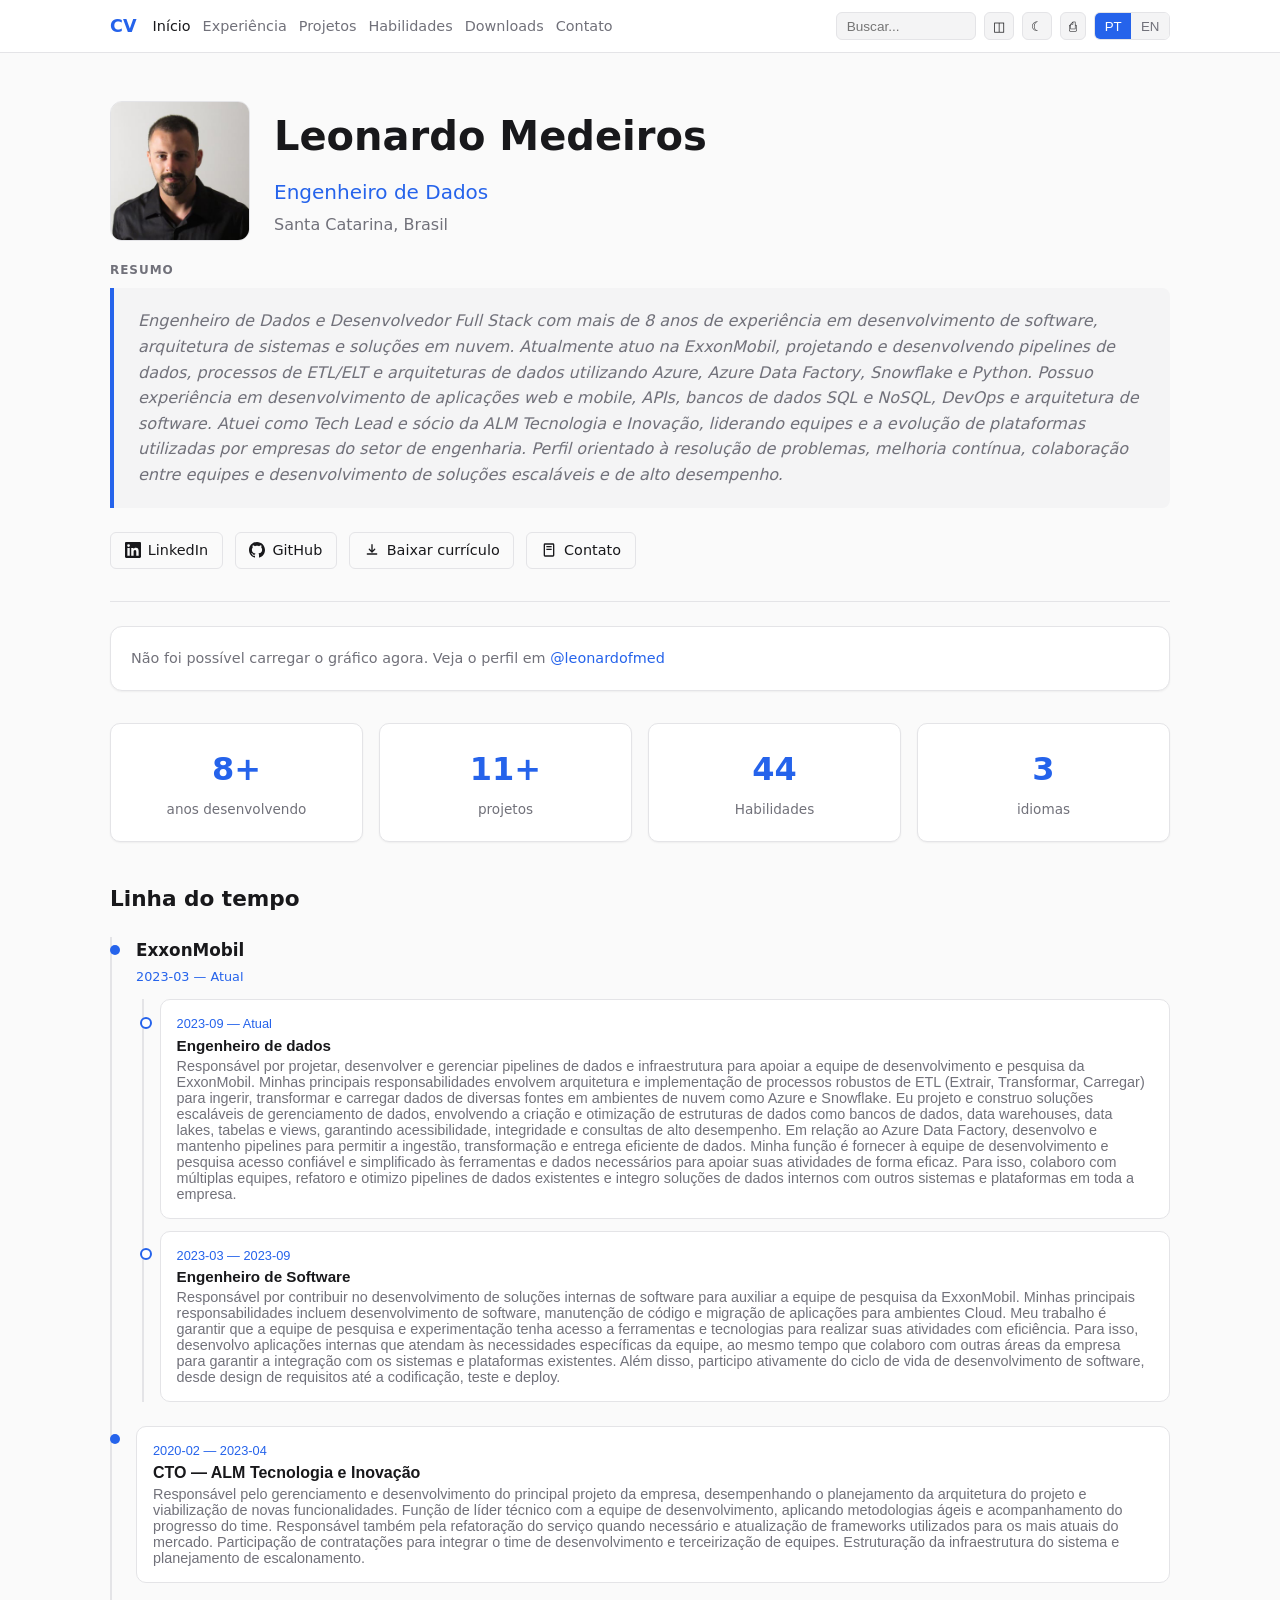
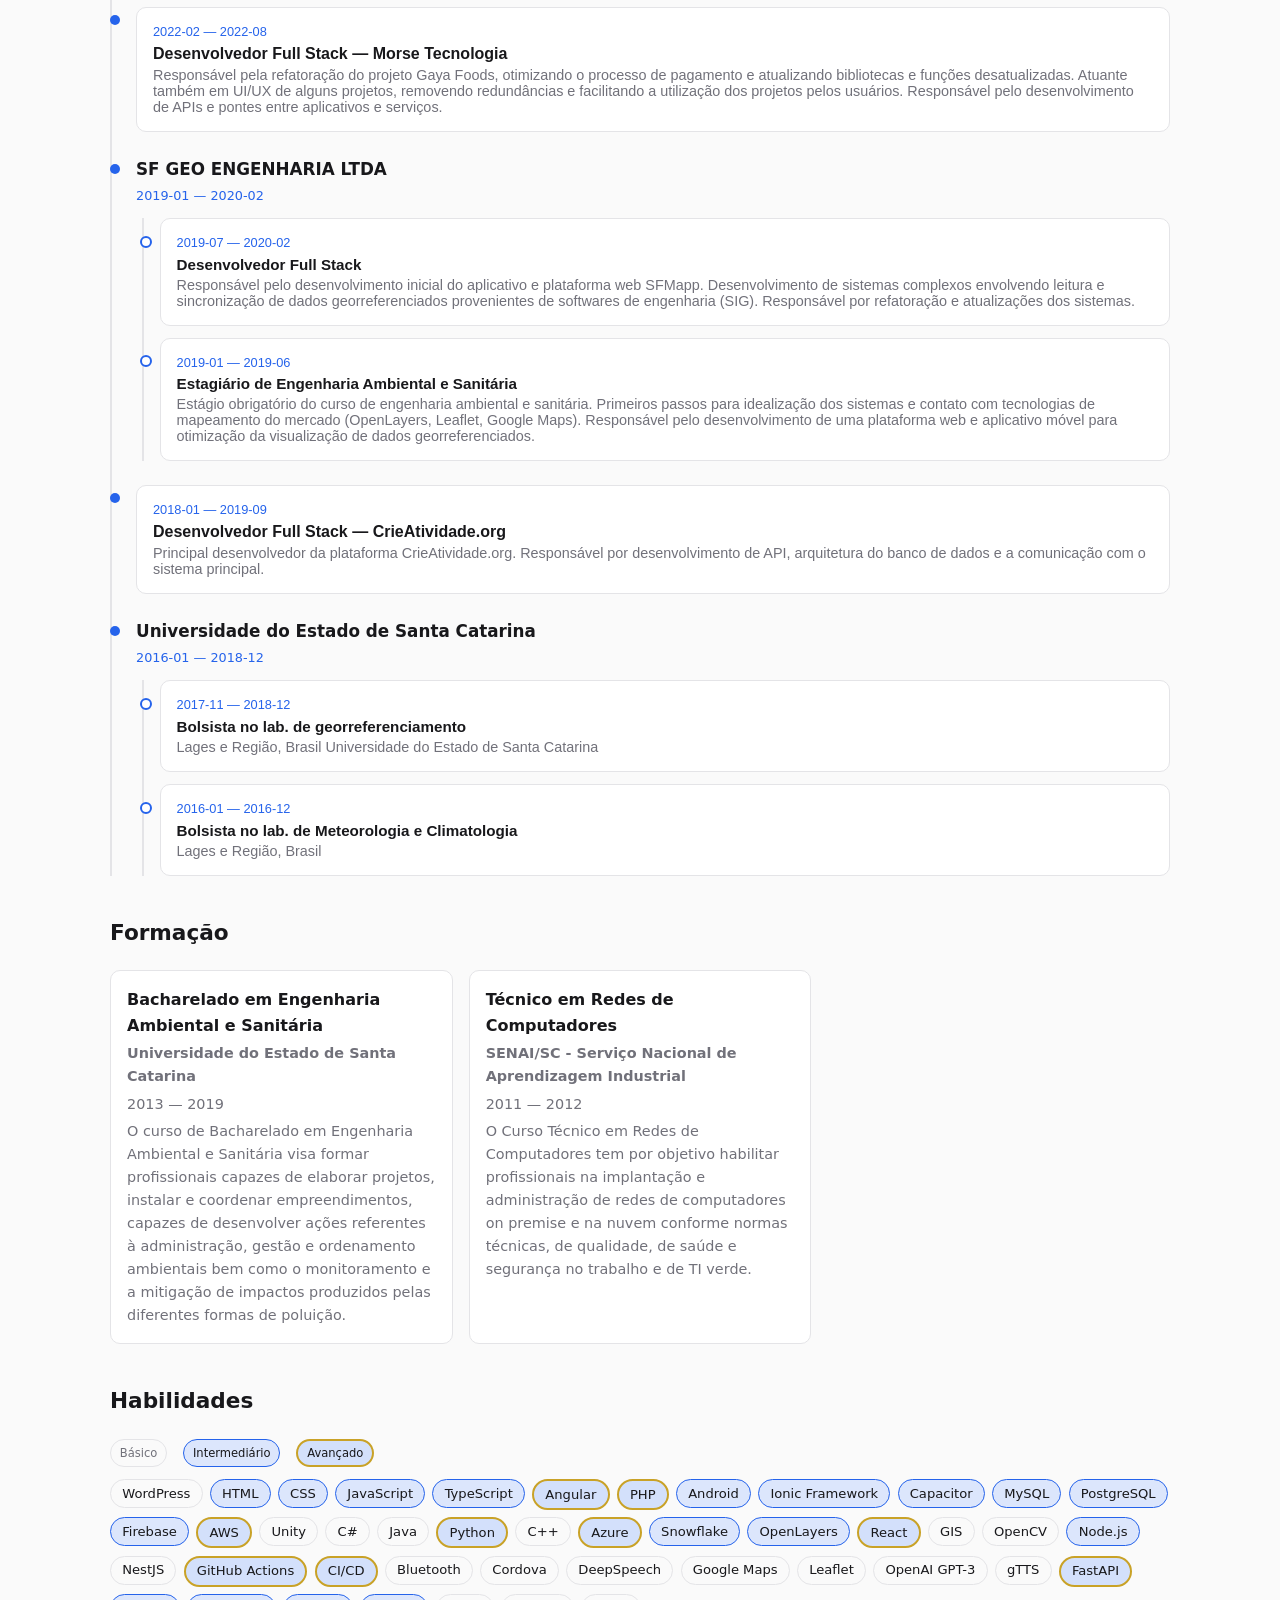
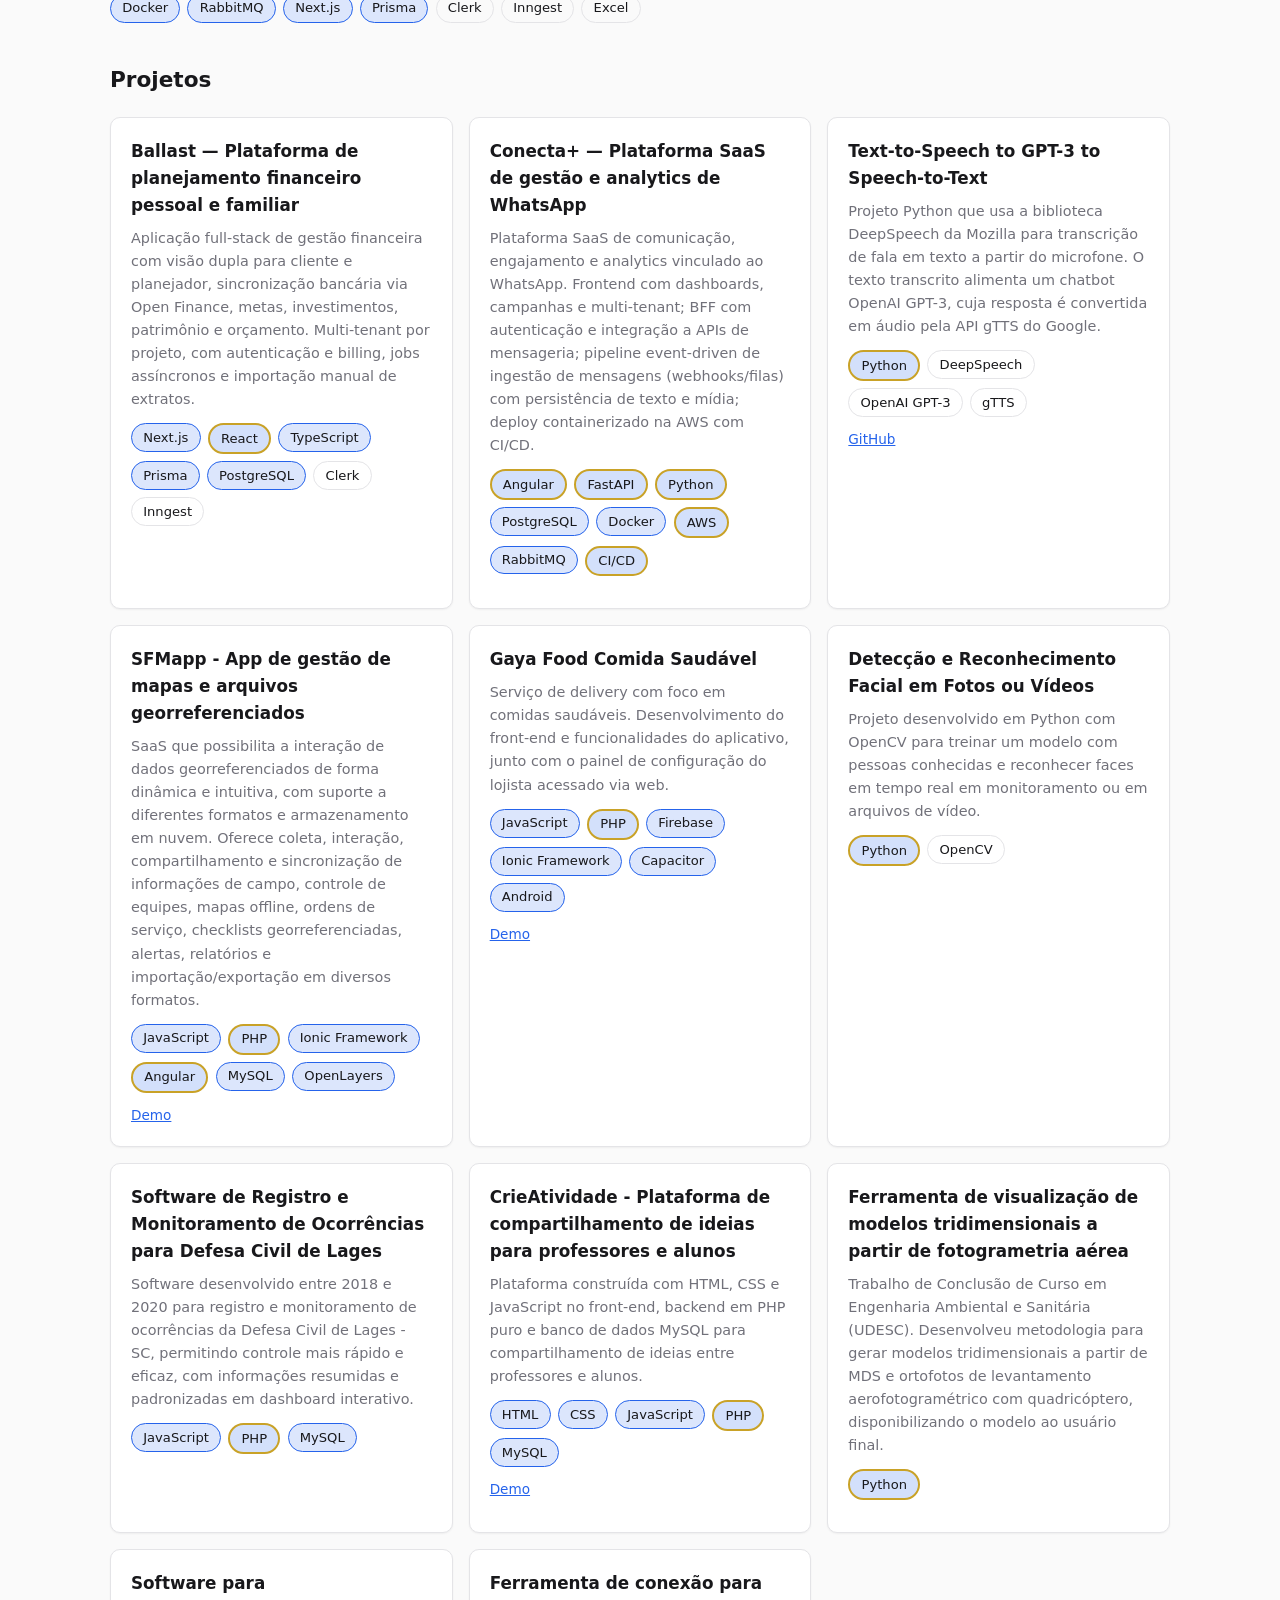
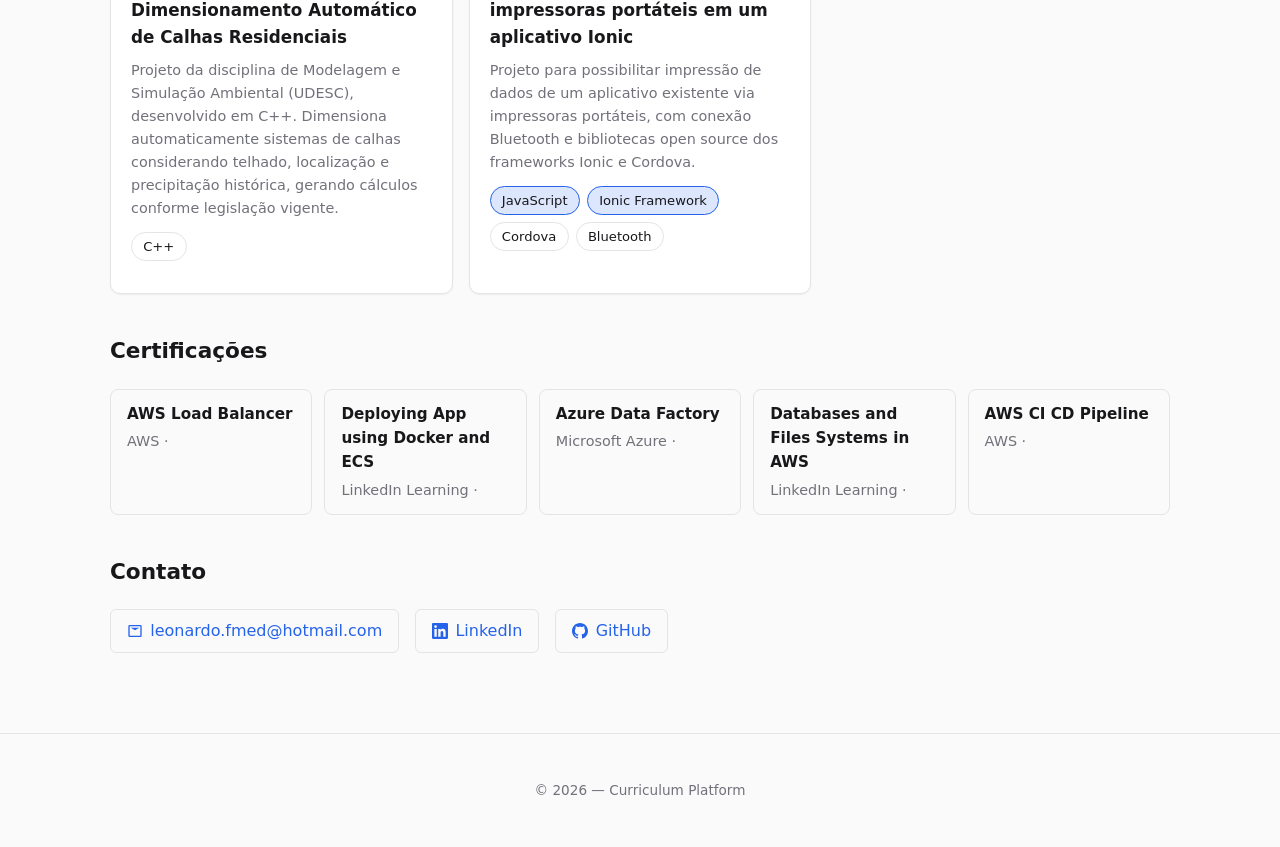
==== index.html @ 8c60e1bf "deploy: leonardofmed/curriculum@0f883685803a43f15bae5a5fb9d8a38ba47cbd23" ====
<!doctype html>
<html lang="pt" data-beasties-container>
<head>
  <meta charset="utf-8">
  <title>Curriculum</title>
  <base href="/">
  <meta name="viewport" content="width=device-width, initial-scale=1">
  <meta name="description" content="Professional profile and resume platform">
  <meta property="og:type" content="profile">
  <link rel="icon" type="image/x-icon" href="favicon.ico">
  <script>
    (function () {
      var stored = localStorage.getItem('curriculum-theme');
      var dark;
      if (stored === 'dark') dark = true;
      else if (stored === 'light') dark = false;
      else dark = window.matchMedia('(prefers-color-scheme: dark)').matches;
      document.documentElement.setAttribute('data-theme', dark ? 'dark' : 'light');
    })();
  </script>
<style>@media print{body{background:#fff;color:#000;font-size:11pt}}:root{--bg:#fafafa;--surface:#ffffff;--surface-2:#f4f4f5;--text:#18181b;--text-muted:#71717a;--border:#e4e4e7;--accent:#2563eb;--shadow-sm:0 1px 2px rgba(0, 0, 0, .05);--shadow:0 4px 12px rgba(0, 0, 0, .08);--contrib-0:#ebedf0;--contrib-1:#9be9a8;--contrib-2:#40c463;--contrib-3:#30a14e;--contrib-4:#216e39}*{box-sizing:border-box}html{scroll-behavior:smooth}body{margin:0;font-family:Segoe UI,system-ui,-apple-system,sans-serif;background:var(--bg);color:var(--text);line-height:1.6}</style><link rel="stylesheet" href="styles-5BHSO7VQ.css" media="print" onload="this.media='all'"><noscript><link rel="stylesheet" href="styles-5BHSO7VQ.css"></noscript></head>
<body>
  <app-root></app-root>
<link rel="modulepreload" href="chunk-62UPCIAF.js"><link rel="modulepreload" href="chunk-LYLGS6MD.js"><link rel="modulepreload" href="chunk-IBMKZVDB.js"><link rel="modulepreload" href="chunk-3UAG3ARE.js"><script src="polyfills-5CFQRCPP.js" type="module"></script><script src="main-PRRIQGWQ.js" type="module"></script></body>
</html>
---- styles-5BHSO7VQ.css ----
@media print{.no-print,app-header,app-footer,.filter-banner,.project-card__links,.hero__links{display:none!important}body{background:#fff;color:#000;font-size:11pt}.main{max-width:none;padding:0}app-section-title{page-break-after:avoid}.timeline__item,.project-card,.stat-card{break-inside:avoid;box-shadow:none;border:1px solid #ccc}}:root,[data-theme=light]{--bg: #fafafa;--surface: #ffffff;--surface-2: #f4f4f5;--text: #18181b;--text-muted: #71717a;--border: #e4e4e7;--accent: #2563eb;--shadow-sm: 0 1px 2px rgba(0, 0, 0, .05);--shadow: 0 4px 12px rgba(0, 0, 0, .08);--contrib-0: #ebedf0;--contrib-1: #9be9a8;--contrib-2: #40c463;--contrib-3: #30a14e;--contrib-4: #216e39}[data-theme=dark]{--bg: #09090b;--surface: #18181b;--surface-2: #27272a;--text: #fafafa;--text-muted: #a1a1aa;--border: #3f3f46;--accent: #3b82f6;--shadow-sm: 0 1px 2px rgba(0, 0, 0, .3);--shadow: 0 4px 12px rgba(0, 0, 0, .4);--contrib-0: #161b22;--contrib-1: #0e4429;--contrib-2: #006d32;--contrib-3: #26a641;--contrib-4: #39d353}[data-view-mode=recruiter] .no-print,[data-view-mode=recruiter] app-books-section,[data-view-mode=recruiter] #books,[data-view-mode=recruiter] #articles{display:none!important}*{box-sizing:border-box}html{scroll-behavior:smooth}body{margin:0;font-family:Segoe UI,system-ui,-apple-system,sans-serif;background:var(--bg);color:var(--text);line-height:1.6}a{color:var(--accent)}
---- styles-5BHSO7VQ.css ----
@media print{.no-print,app-header,app-footer,.filter-banner,.project-card__links,.hero__links{display:none!important}body{background:#fff;color:#000;font-size:11pt}.main{max-width:none;padding:0}app-section-title{page-break-after:avoid}.timeline__item,.project-card,.stat-card{break-inside:avoid;box-shadow:none;border:1px solid #ccc}}:root,[data-theme=light]{--bg: #fafafa;--surface: #ffffff;--surface-2: #f4f4f5;--text: #18181b;--text-muted: #71717a;--border: #e4e4e7;--accent: #2563eb;--shadow-sm: 0 1px 2px rgba(0, 0, 0, .05);--shadow: 0 4px 12px rgba(0, 0, 0, .08);--contrib-0: #ebedf0;--contrib-1: #9be9a8;--contrib-2: #40c463;--contrib-3: #30a14e;--contrib-4: #216e39}[data-theme=dark]{--bg: #09090b;--surface: #18181b;--surface-2: #27272a;--text: #fafafa;--text-muted: #a1a1aa;--border: #3f3f46;--accent: #3b82f6;--shadow-sm: 0 1px 2px rgba(0, 0, 0, .3);--shadow: 0 4px 12px rgba(0, 0, 0, .4);--contrib-0: #161b22;--contrib-1: #0e4429;--contrib-2: #006d32;--contrib-3: #26a641;--contrib-4: #39d353}[data-view-mode=recruiter] .no-print,[data-view-mode=recruiter] app-books-section,[data-view-mode=recruiter] #books,[data-view-mode=recruiter] #articles{display:none!important}*{box-sizing:border-box}html{scroll-behavior:smooth}body{margin:0;font-family:Segoe UI,system-ui,-apple-system,sans-serif;background:var(--bg);color:var(--text);line-height:1.6}a{color:var(--accent)}
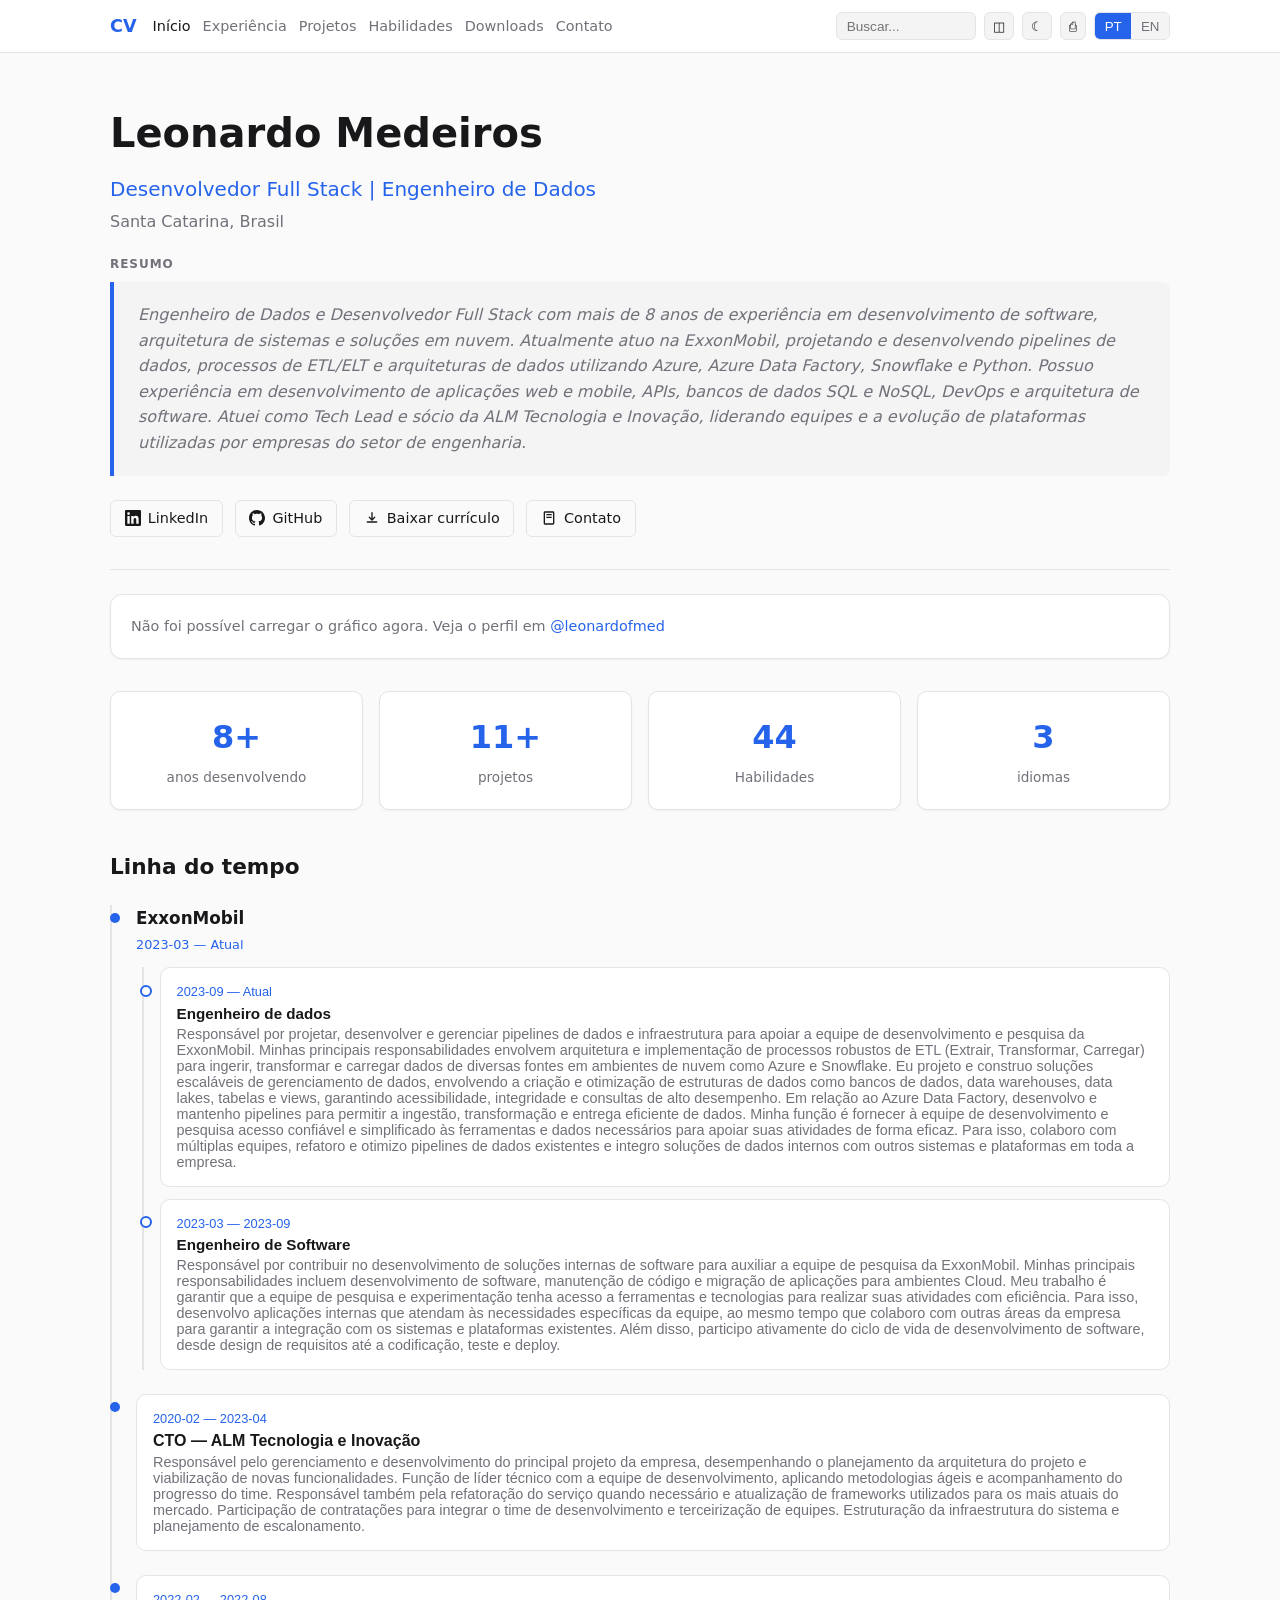
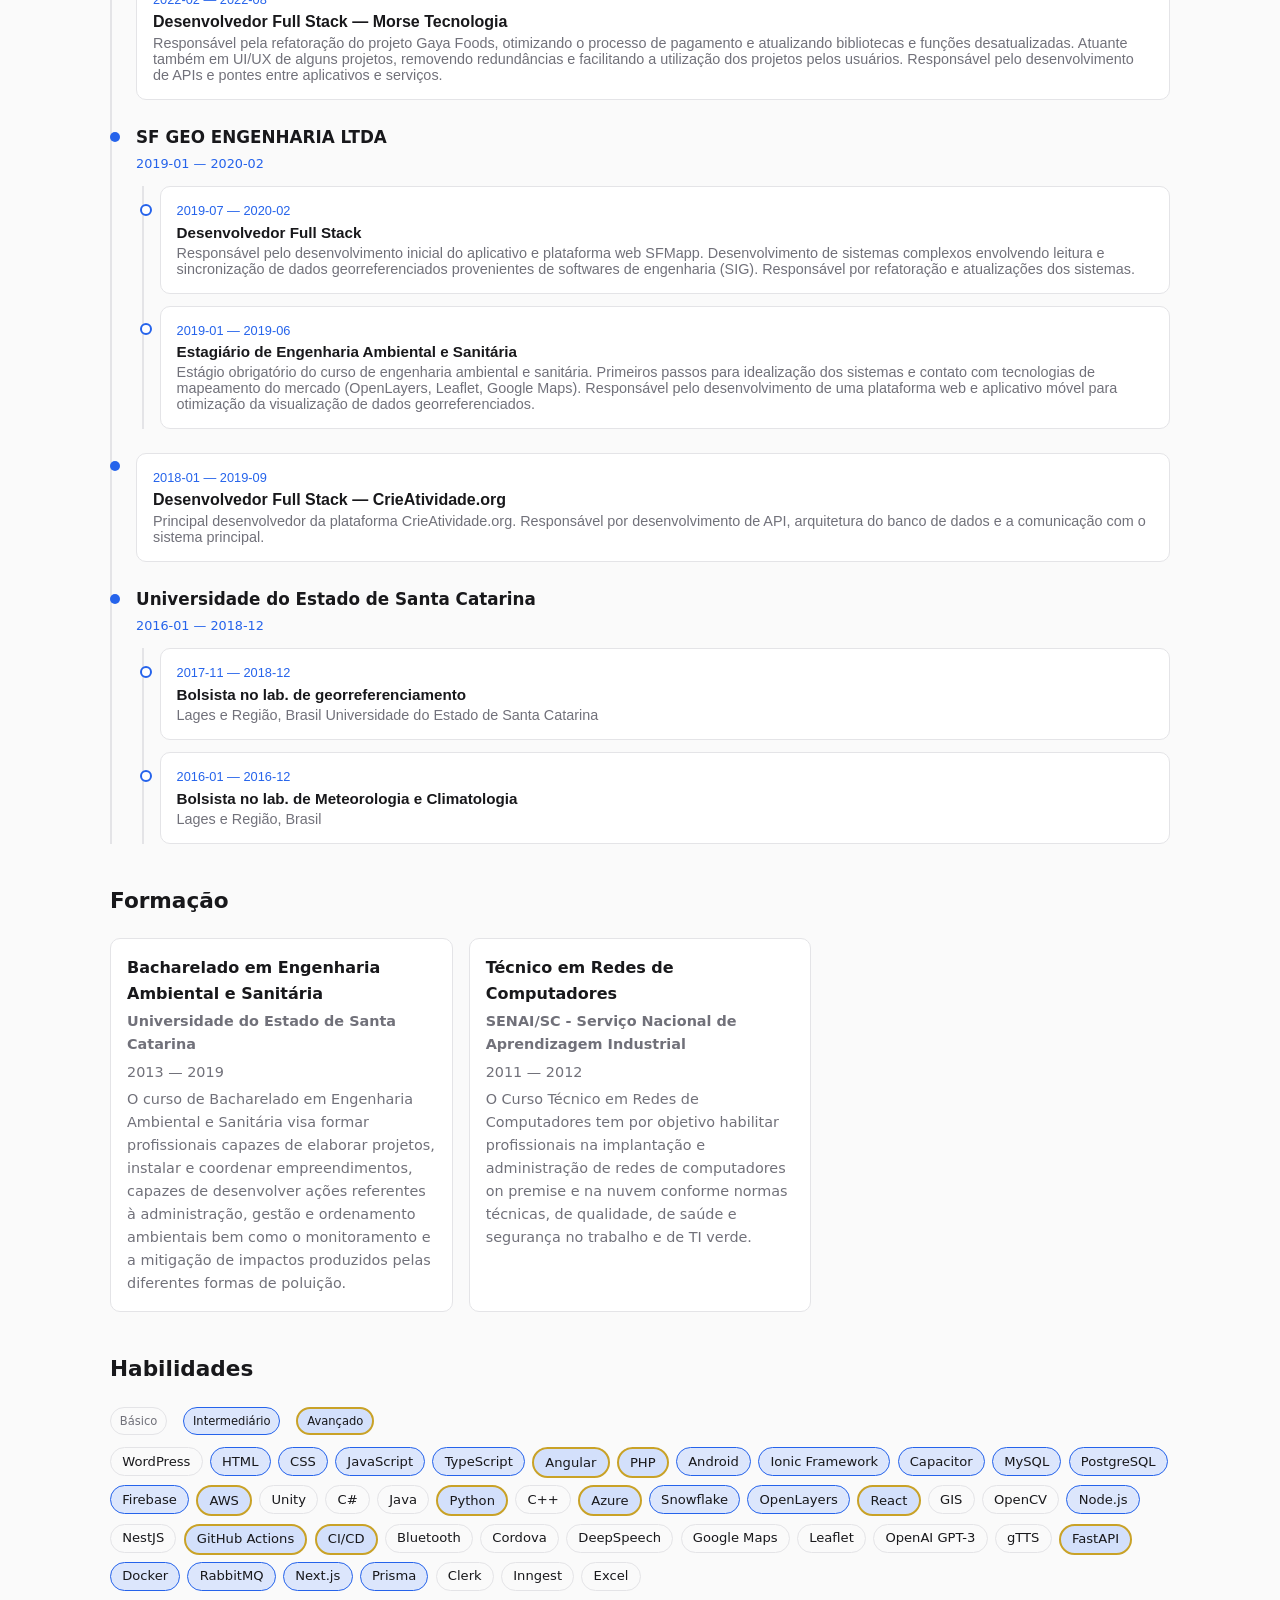
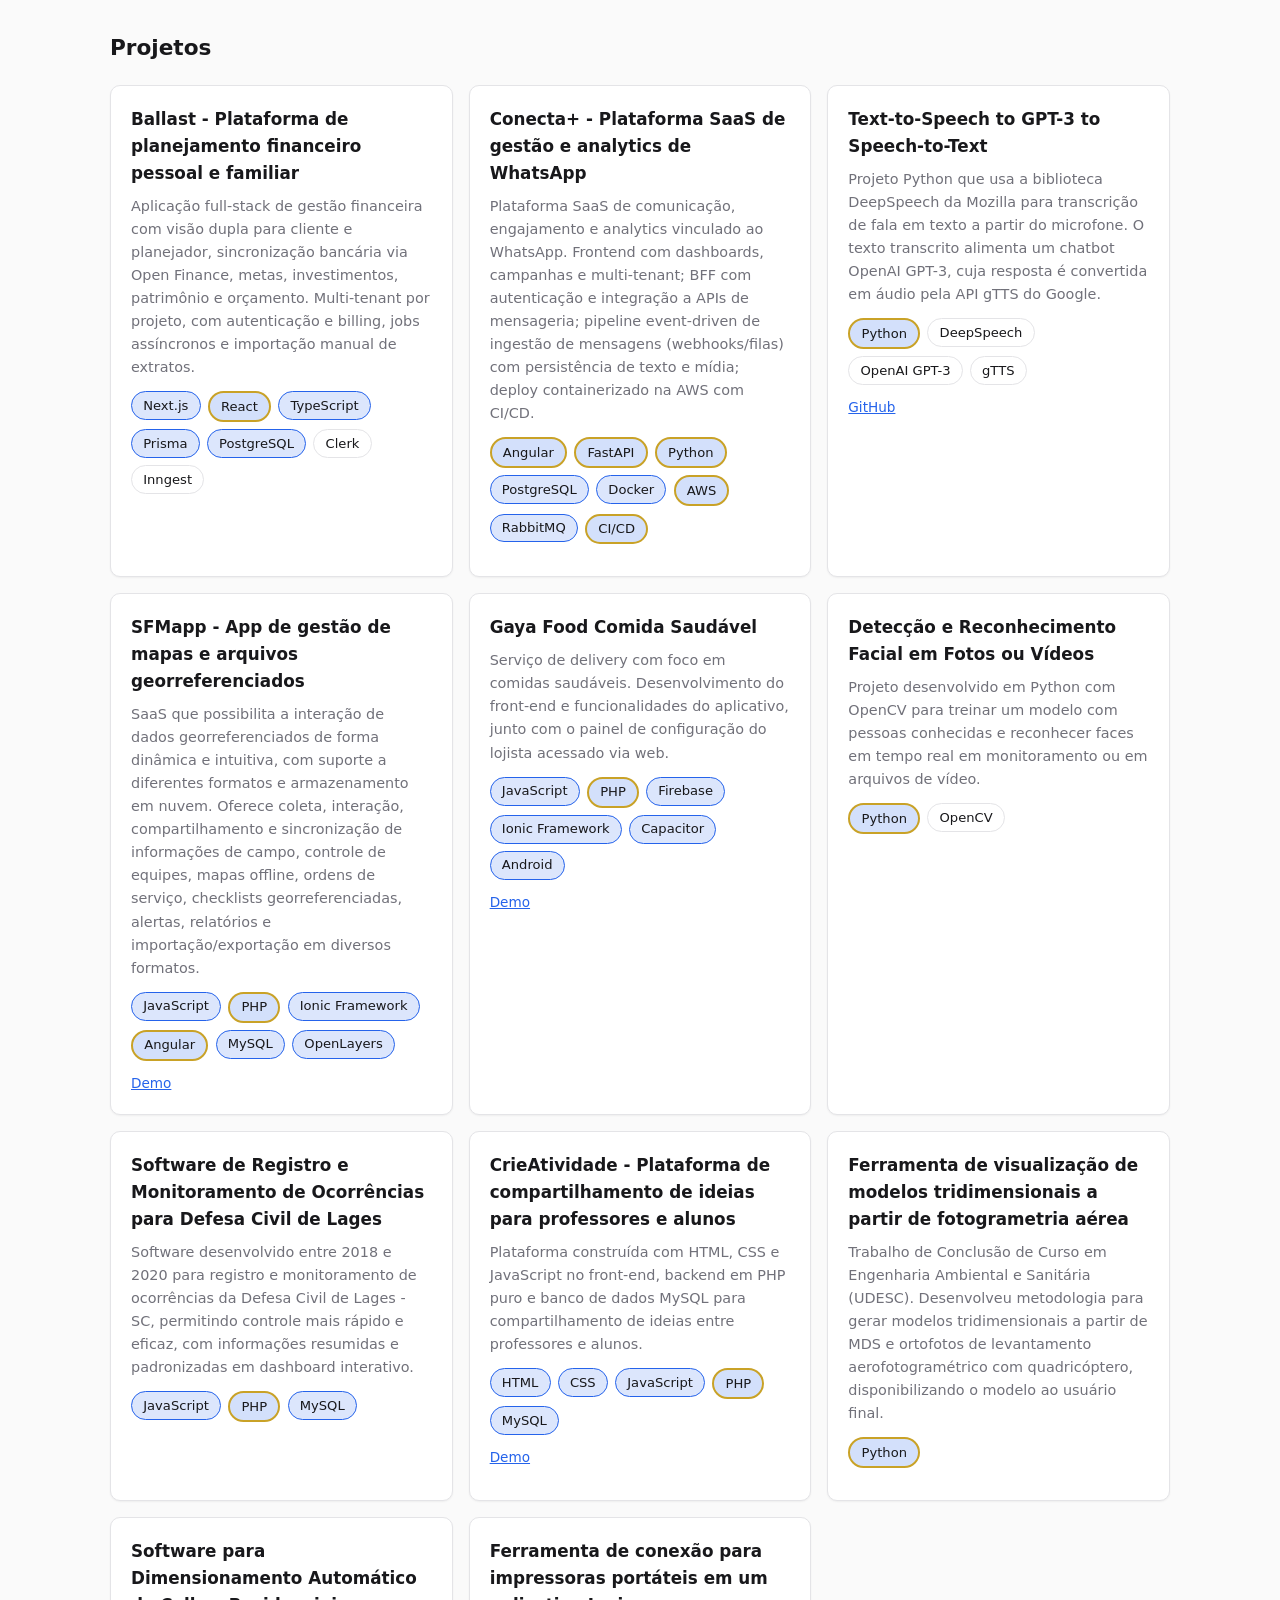
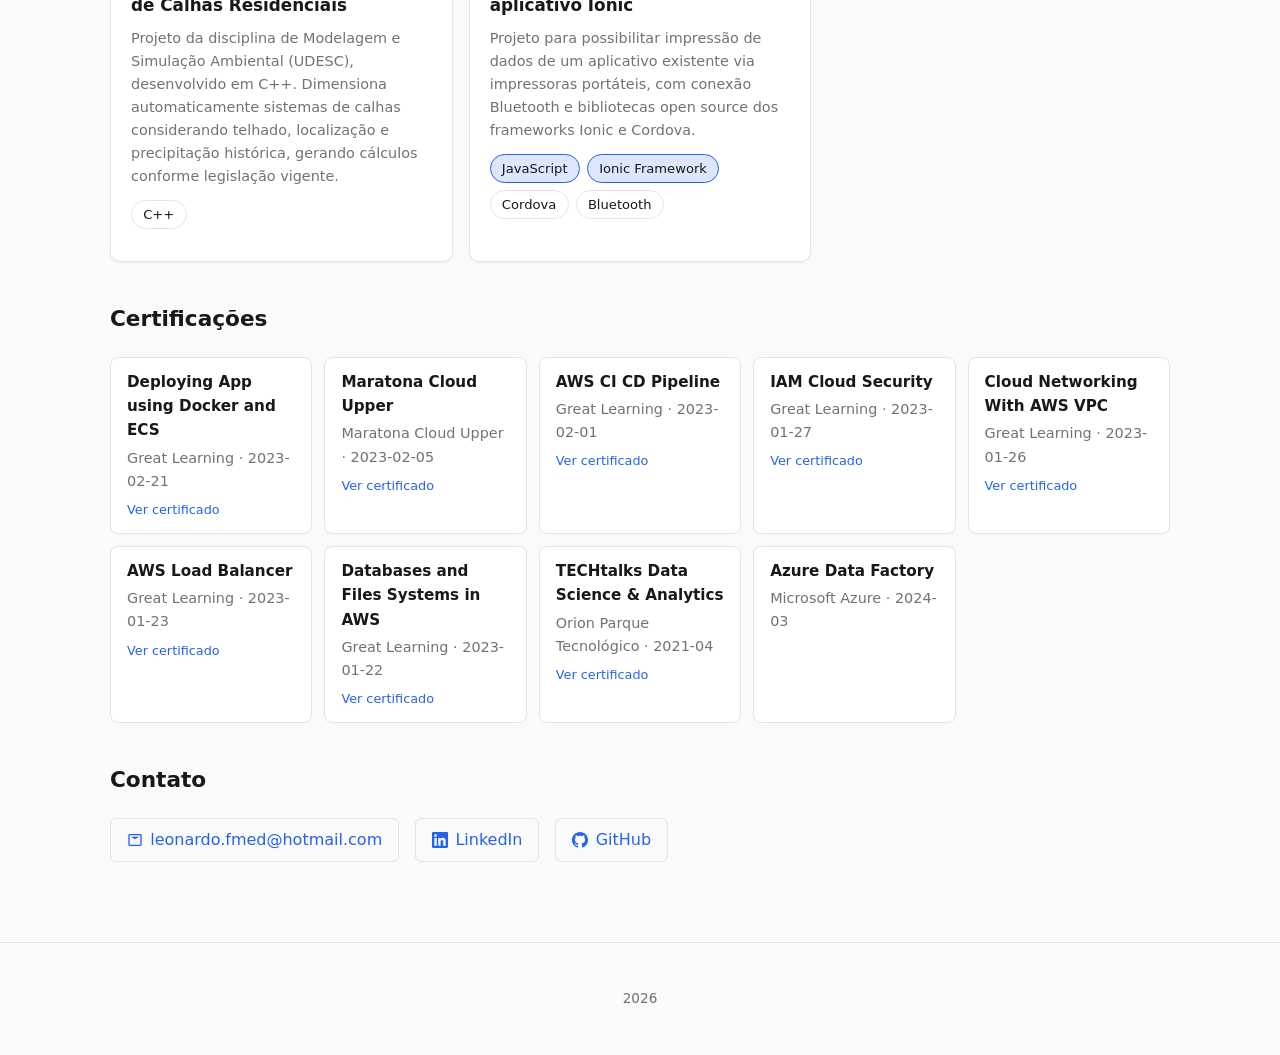
==== commit dac6051b: "deploy: leonardofmed/curriculum@a86194da8b19f9053b21f8bf4928deb43ce4ab5d" ====
--- a/index.html
+++ b/index.html
@@ -21,5 +21,5 @@
 <style>@media print{body{background:#fff;color:#000;font-size:11pt}}:root{--bg:#fafafa;--surface:#ffffff;--surface-2:#f4f4f5;--text:#18181b;--text-muted:#71717a;--border:#e4e4e7;--accent:#2563eb;--shadow-sm:0 1px 2px rgba(0, 0, 0, .05);--shadow:0 4px 12px rgba(0, 0, 0, .08);--contrib-0:#ebedf0;--contrib-1:#9be9a8;--contrib-2:#40c463;--contrib-3:#30a14e;--contrib-4:#216e39}*{box-sizing:border-box}html{scroll-behavior:smooth}body{margin:0;font-family:Segoe UI,system-ui,-apple-system,sans-serif;background:var(--bg);color:var(--text);line-height:1.6}</style><link rel="stylesheet" href="styles-5BHSO7VQ.css" media="print" onload="this.media='all'"><noscript><link rel="stylesheet" href="styles-5BHSO7VQ.css"></noscript></head>
 <body>
   <app-root></app-root>
-<link rel="modulepreload" href="chunk-62UPCIAF.js"><link rel="modulepreload" href="chunk-LYLGS6MD.js"><link rel="modulepreload" href="chunk-IBMKZVDB.js"><link rel="modulepreload" href="chunk-3UAG3ARE.js"><script src="polyfills-5CFQRCPP.js" type="module"></script><script src="main-PRRIQGWQ.js" type="module"></script></body>
+<link rel="modulepreload" href="chunk-62UPCIAF.js"><link rel="modulepreload" href="chunk-LYLGS6MD.js"><link rel="modulepreload" href="chunk-IBMKZVDB.js"><link rel="modulepreload" href="chunk-3UAG3ARE.js"><script src="polyfills-5CFQRCPP.js" type="module"></script><script src="main-B4WFD3A4.js" type="module"></script></body>
 </html>
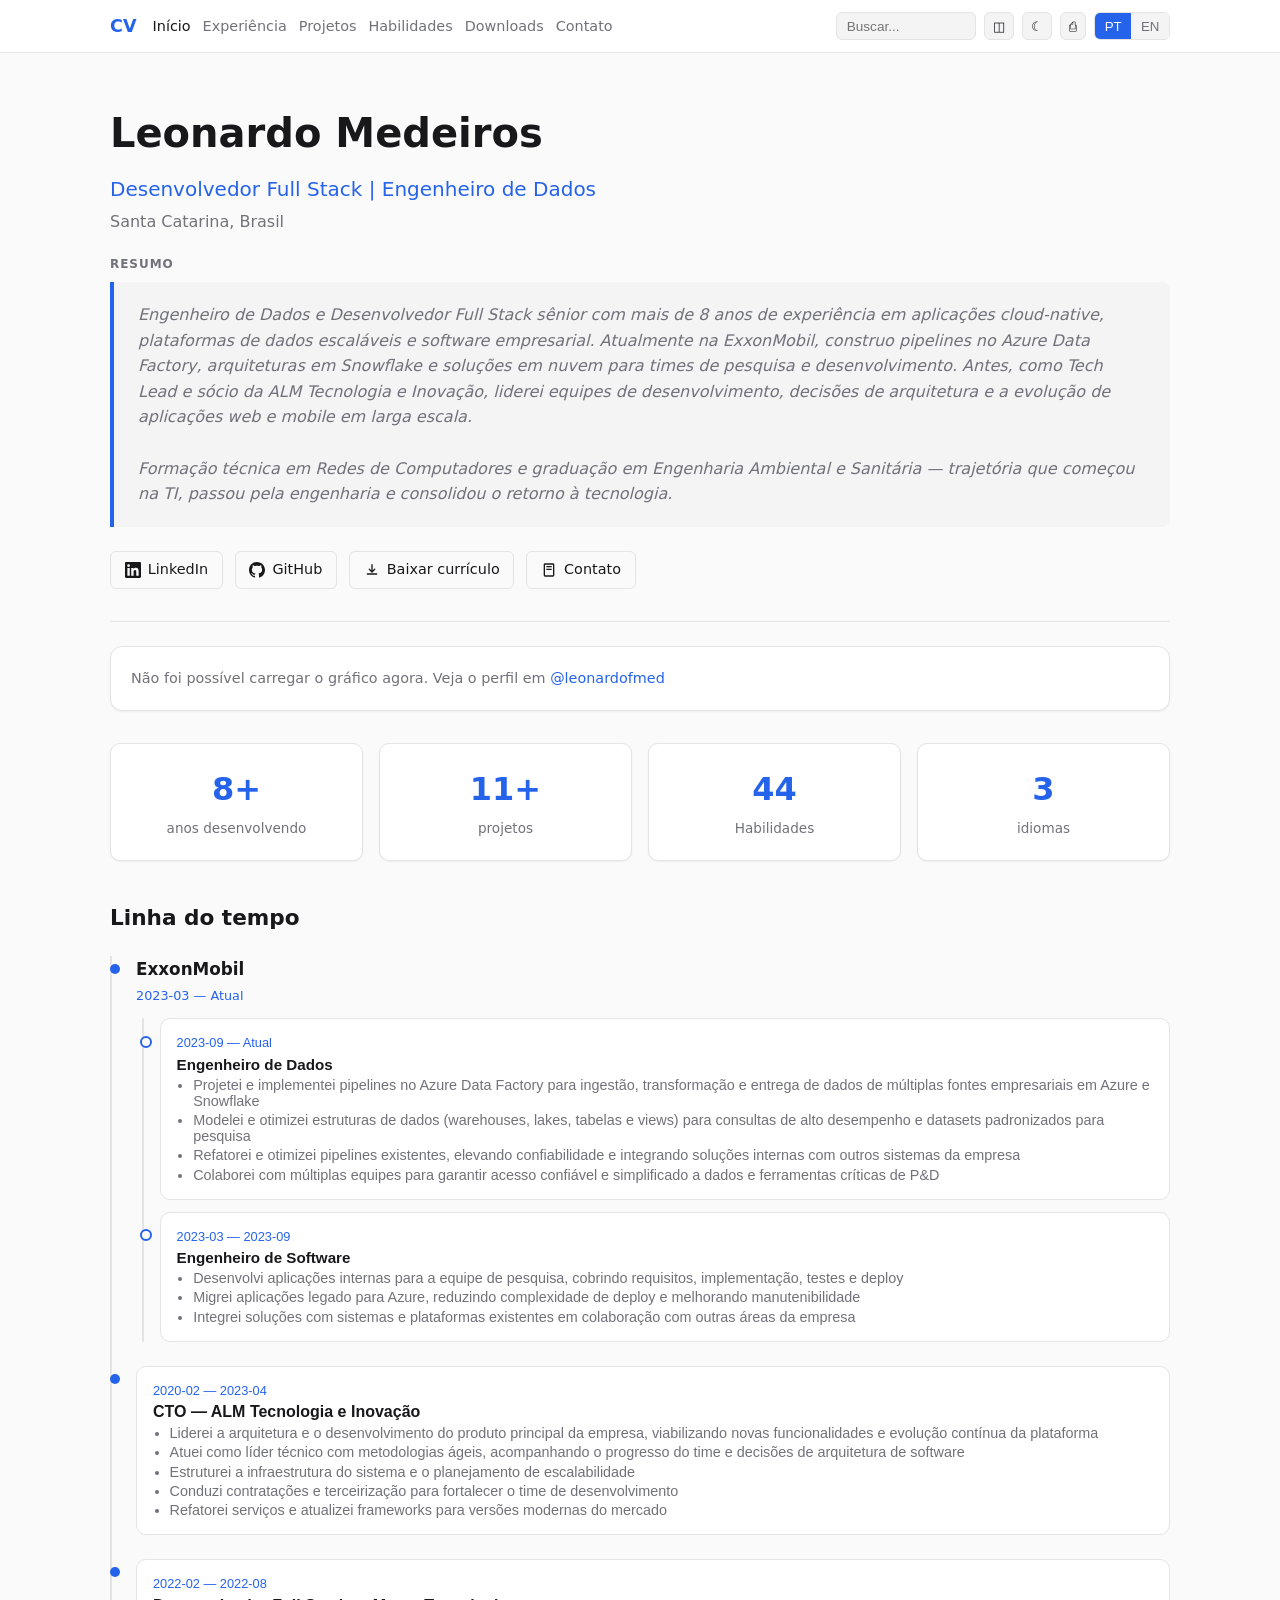
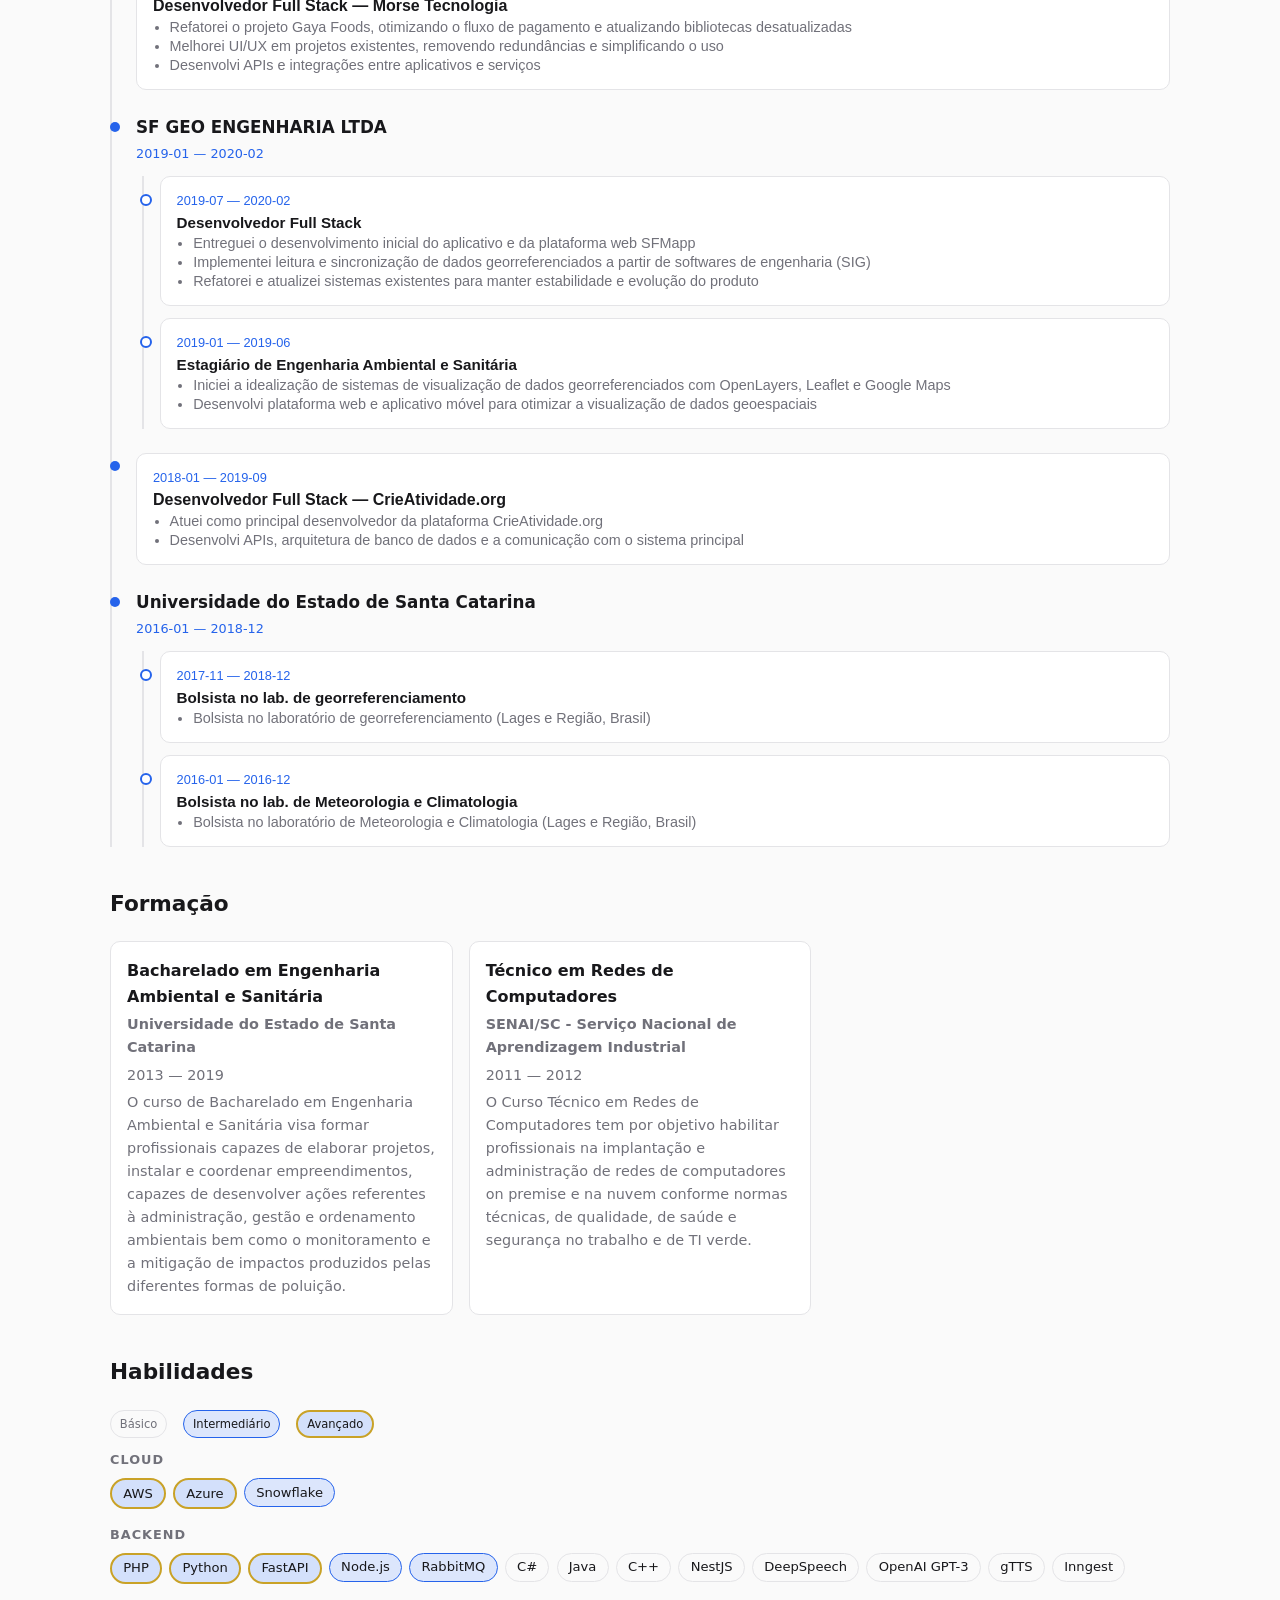
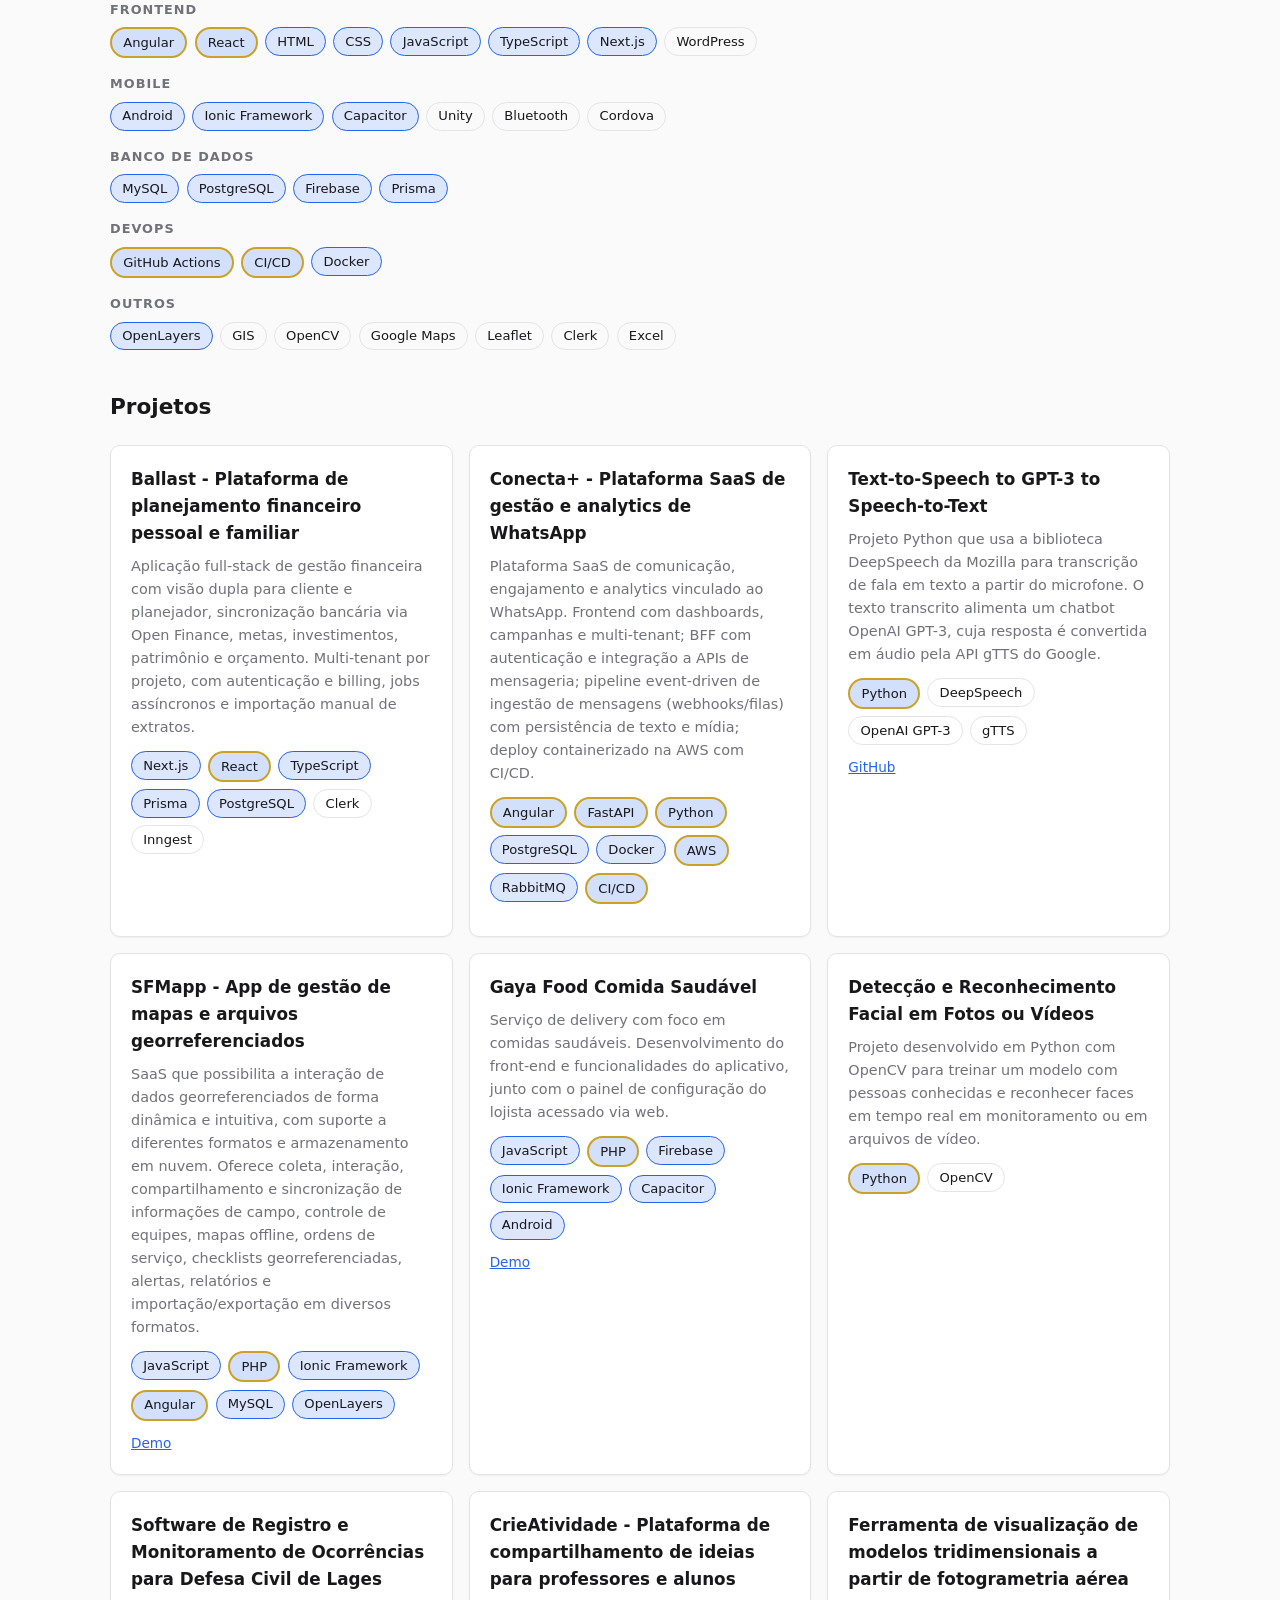
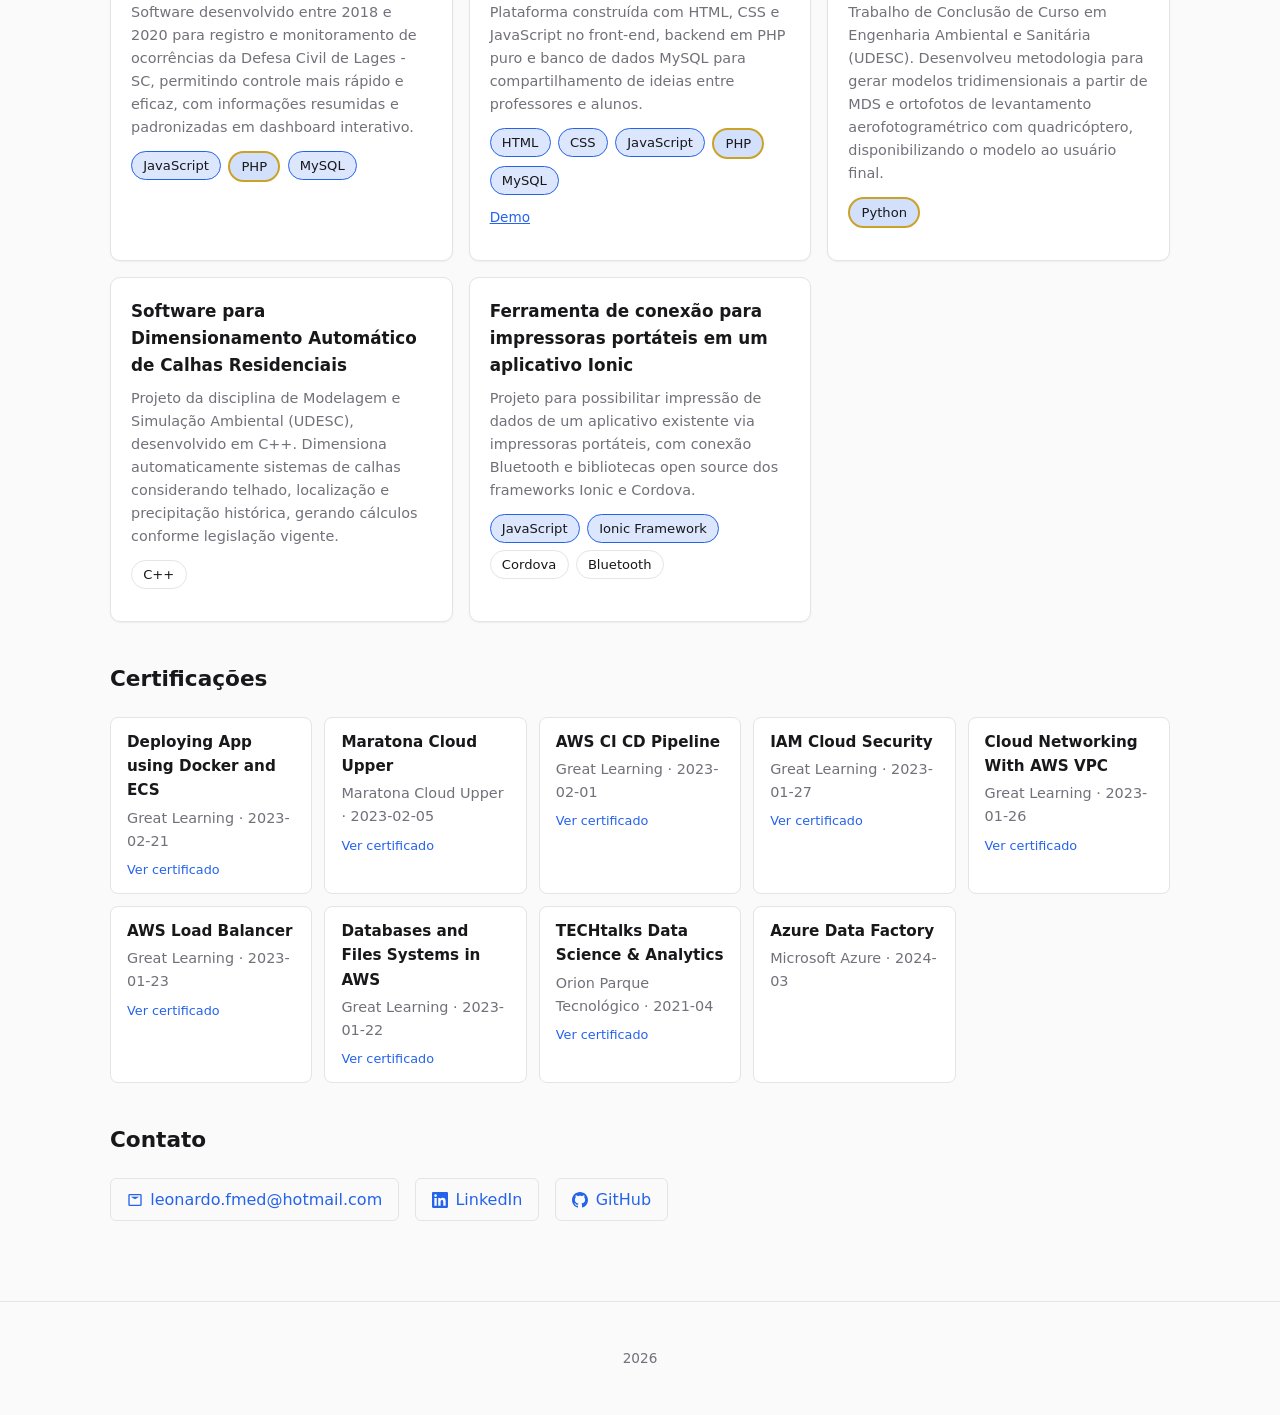
==== commit 52afa206: "deploy: leonardofmed/curriculum@4cb9c17a675b57c1f8020c6ef67a24b1f44280d4" ====
--- a/index.html
+++ b/index.html
@@ -21,5 +21,5 @@
 <style>@media print{body{background:#fff;color:#000;font-size:11pt}}:root{--bg:#fafafa;--surface:#ffffff;--surface-2:#f4f4f5;--text:#18181b;--text-muted:#71717a;--border:#e4e4e7;--accent:#2563eb;--shadow-sm:0 1px 2px rgba(0, 0, 0, .05);--shadow:0 4px 12px rgba(0, 0, 0, .08);--contrib-0:#ebedf0;--contrib-1:#9be9a8;--contrib-2:#40c463;--contrib-3:#30a14e;--contrib-4:#216e39}*{box-sizing:border-box}html{scroll-behavior:smooth}body{margin:0;font-family:Segoe UI,system-ui,-apple-system,sans-serif;background:var(--bg);color:var(--text);line-height:1.6}</style><link rel="stylesheet" href="styles-5BHSO7VQ.css" media="print" onload="this.media='all'"><noscript><link rel="stylesheet" href="styles-5BHSO7VQ.css"></noscript></head>
 <body>
   <app-root></app-root>
-<link rel="modulepreload" href="chunk-62UPCIAF.js"><link rel="modulepreload" href="chunk-LYLGS6MD.js"><link rel="modulepreload" href="chunk-IBMKZVDB.js"><link rel="modulepreload" href="chunk-3UAG3ARE.js"><script src="polyfills-5CFQRCPP.js" type="module"></script><script src="main-B4WFD3A4.js" type="module"></script></body>
+<link rel="modulepreload" href="chunk-62UPCIAF.js"><link rel="modulepreload" href="chunk-LYLGS6MD.js"><link rel="modulepreload" href="chunk-IBMKZVDB.js"><link rel="modulepreload" href="chunk-3UAG3ARE.js"><script src="polyfills-5CFQRCPP.js" type="module"></script><script src="main-LZPUUVM5.js" type="module"></script></body>
 </html>
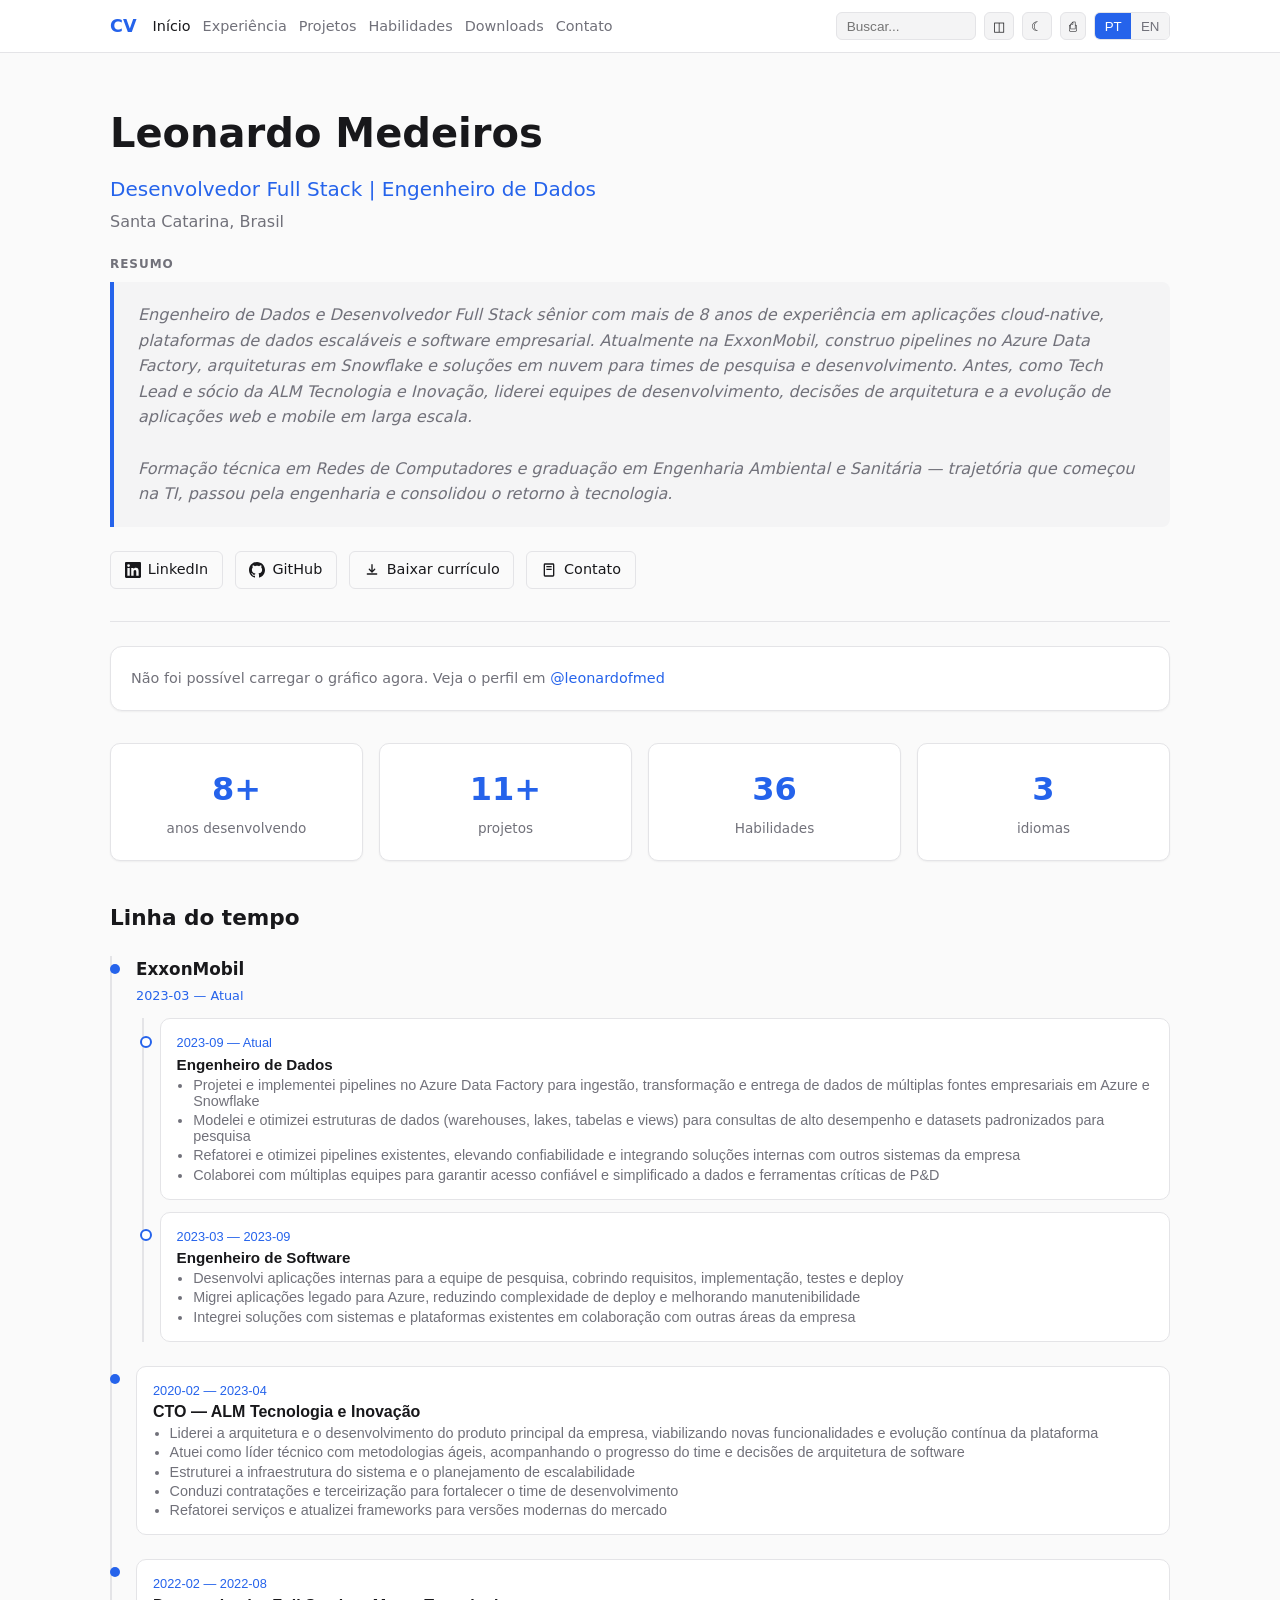
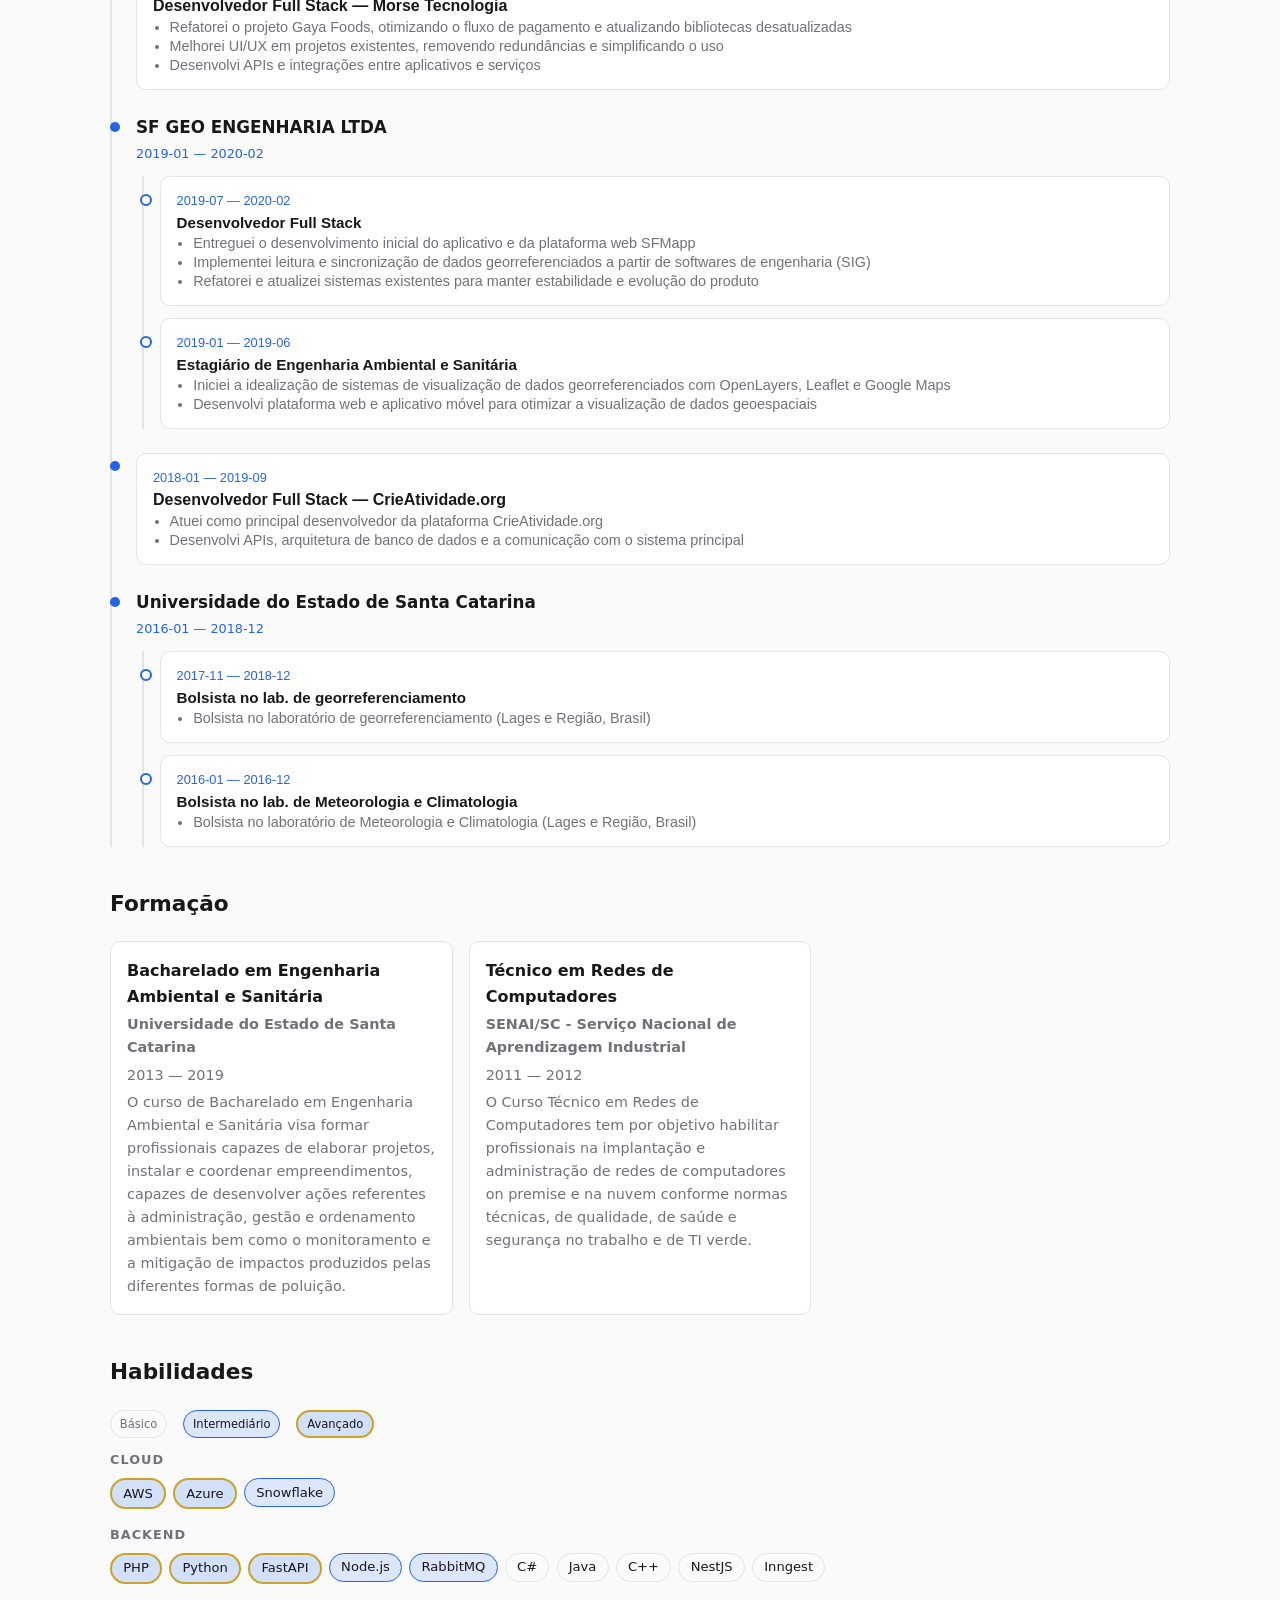
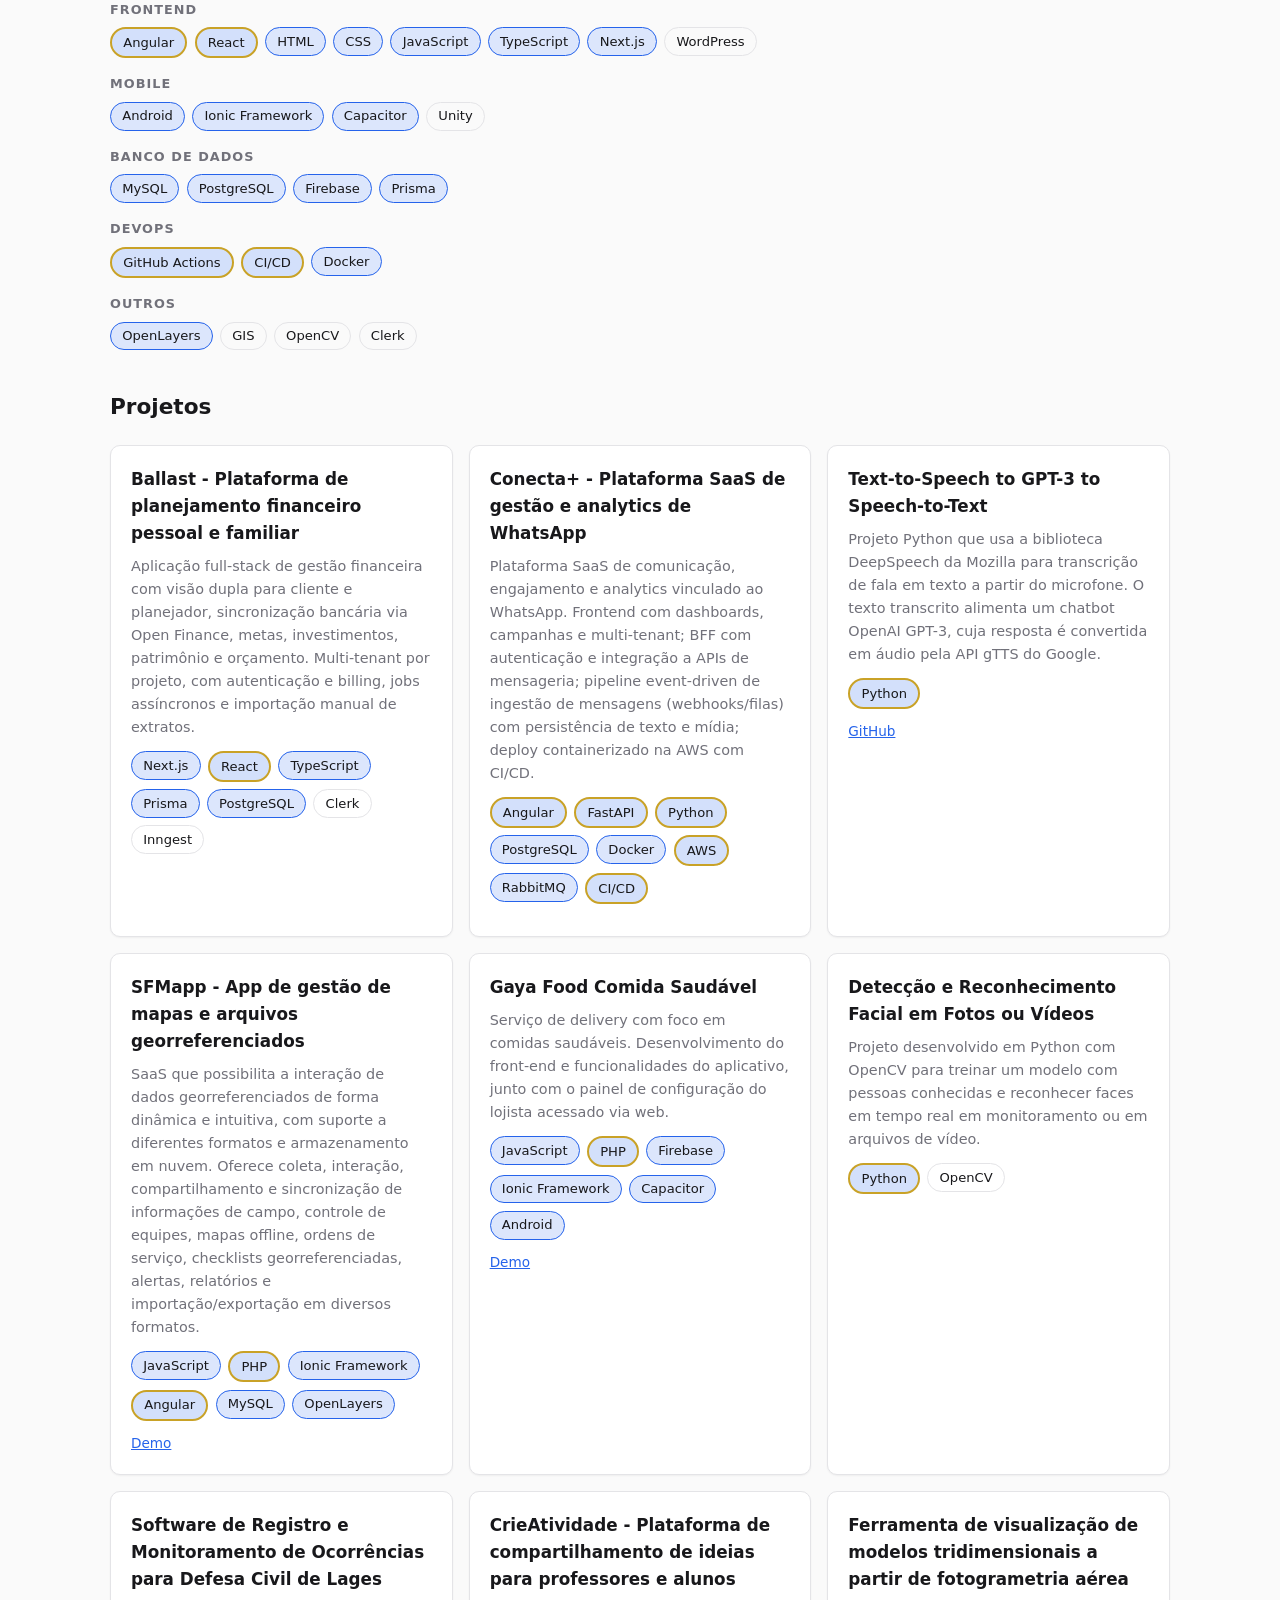
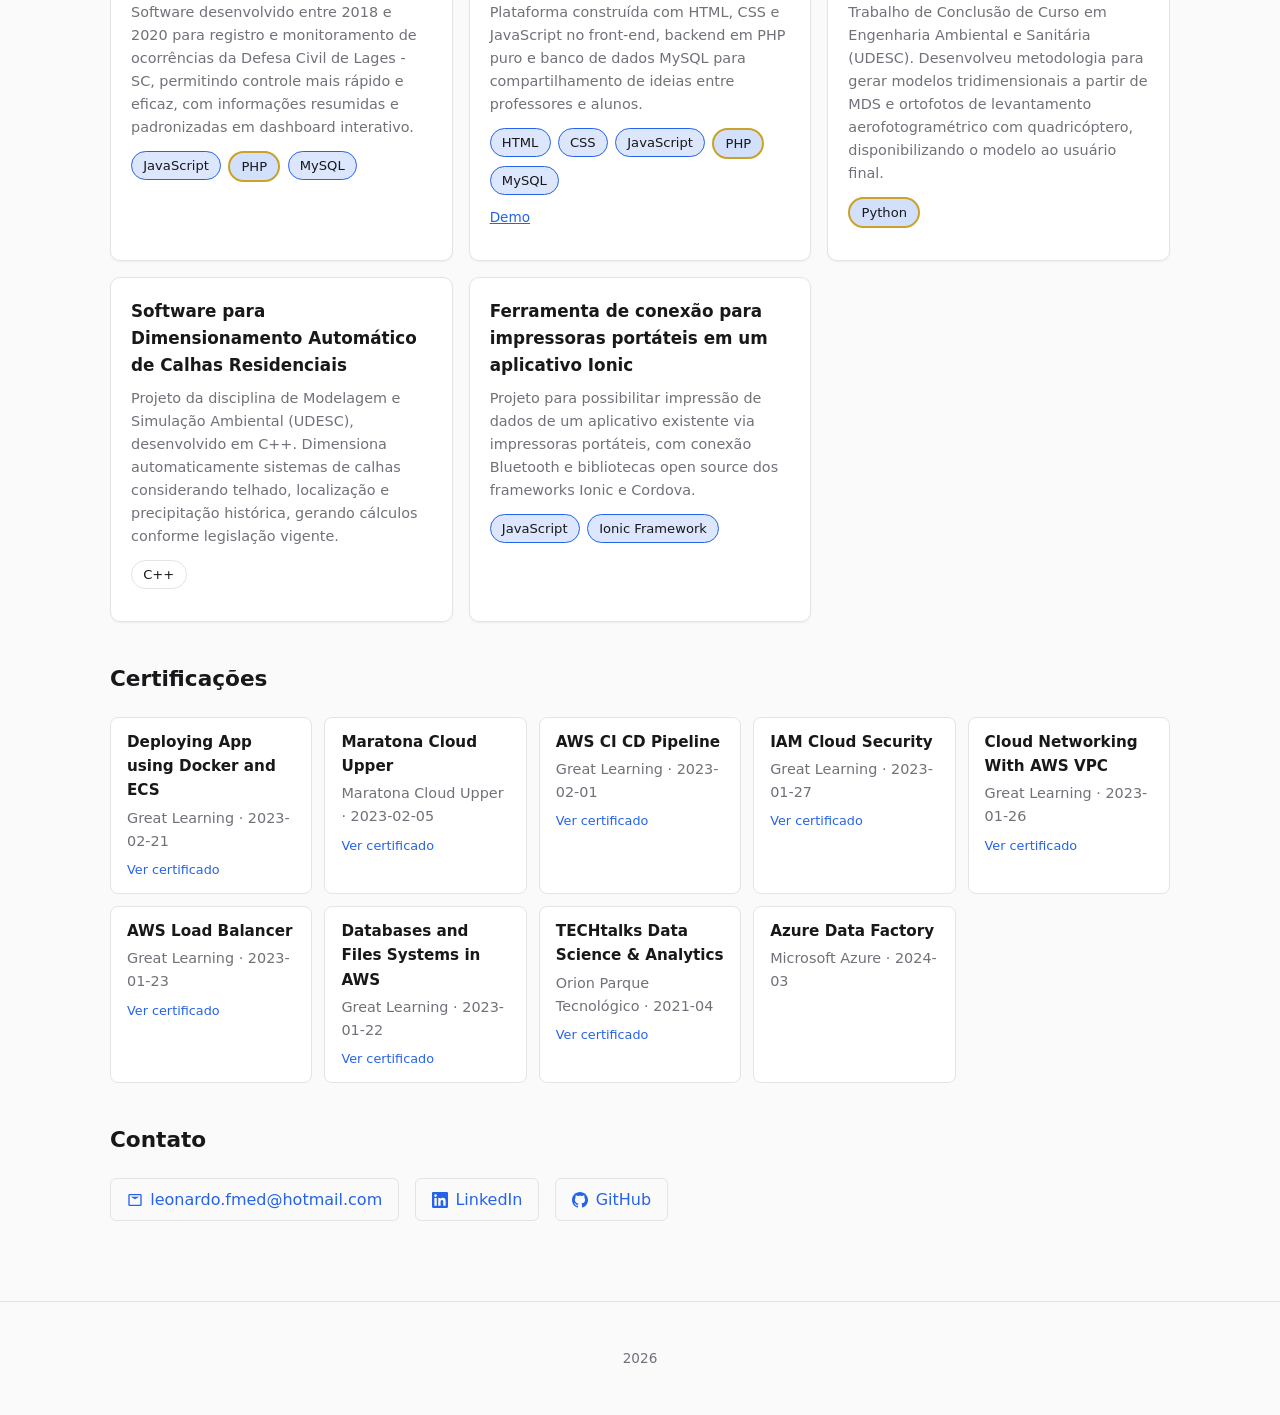
==== commit da8d34c4: "deploy: leonardofmed/curriculum@5c16e68c7ac2b310a139408312374027e39f8b01" ====
--- a/index.html
+++ b/index.html
@@ -21,5 +21,5 @@
 <style>@media print{body{background:#fff;color:#000;font-size:11pt}}:root{--bg:#fafafa;--surface:#ffffff;--surface-2:#f4f4f5;--text:#18181b;--text-muted:#71717a;--border:#e4e4e7;--accent:#2563eb;--shadow-sm:0 1px 2px rgba(0, 0, 0, .05);--shadow:0 4px 12px rgba(0, 0, 0, .08);--contrib-0:#ebedf0;--contrib-1:#9be9a8;--contrib-2:#40c463;--contrib-3:#30a14e;--contrib-4:#216e39}*{box-sizing:border-box}html{scroll-behavior:smooth}body{margin:0;font-family:Segoe UI,system-ui,-apple-system,sans-serif;background:var(--bg);color:var(--text);line-height:1.6}</style><link rel="stylesheet" href="styles-5BHSO7VQ.css" media="print" onload="this.media='all'"><noscript><link rel="stylesheet" href="styles-5BHSO7VQ.css"></noscript></head>
 <body>
   <app-root></app-root>
-<link rel="modulepreload" href="chunk-62UPCIAF.js"><link rel="modulepreload" href="chunk-LYLGS6MD.js"><link rel="modulepreload" href="chunk-IBMKZVDB.js"><link rel="modulepreload" href="chunk-3UAG3ARE.js"><script src="polyfills-5CFQRCPP.js" type="module"></script><script src="main-LZPUUVM5.js" type="module"></script></body>
+<link rel="modulepreload" href="chunk-62UPCIAF.js"><link rel="modulepreload" href="chunk-LYLGS6MD.js"><link rel="modulepreload" href="chunk-IBMKZVDB.js"><link rel="modulepreload" href="chunk-3UAG3ARE.js"><script src="polyfills-5CFQRCPP.js" type="module"></script><script src="main-YZVUXDTR.js" type="module"></script></body>
 </html>
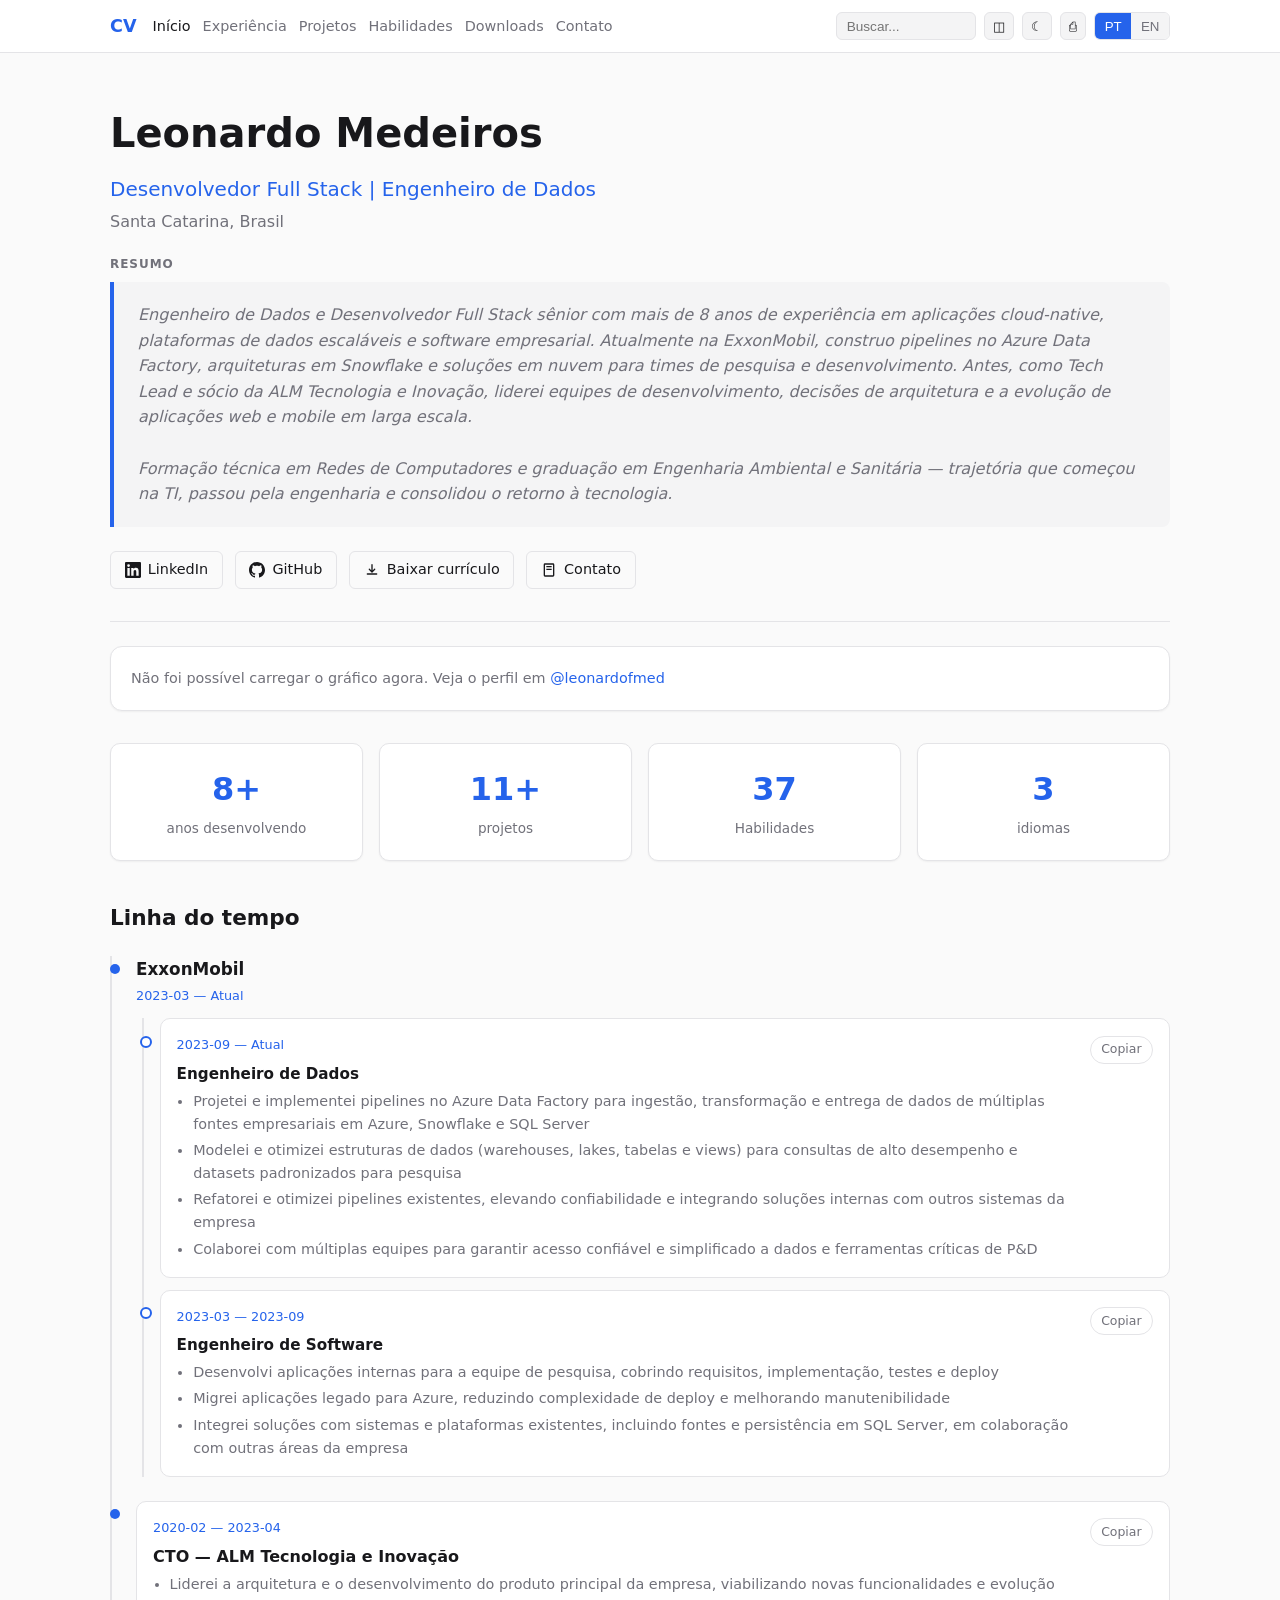
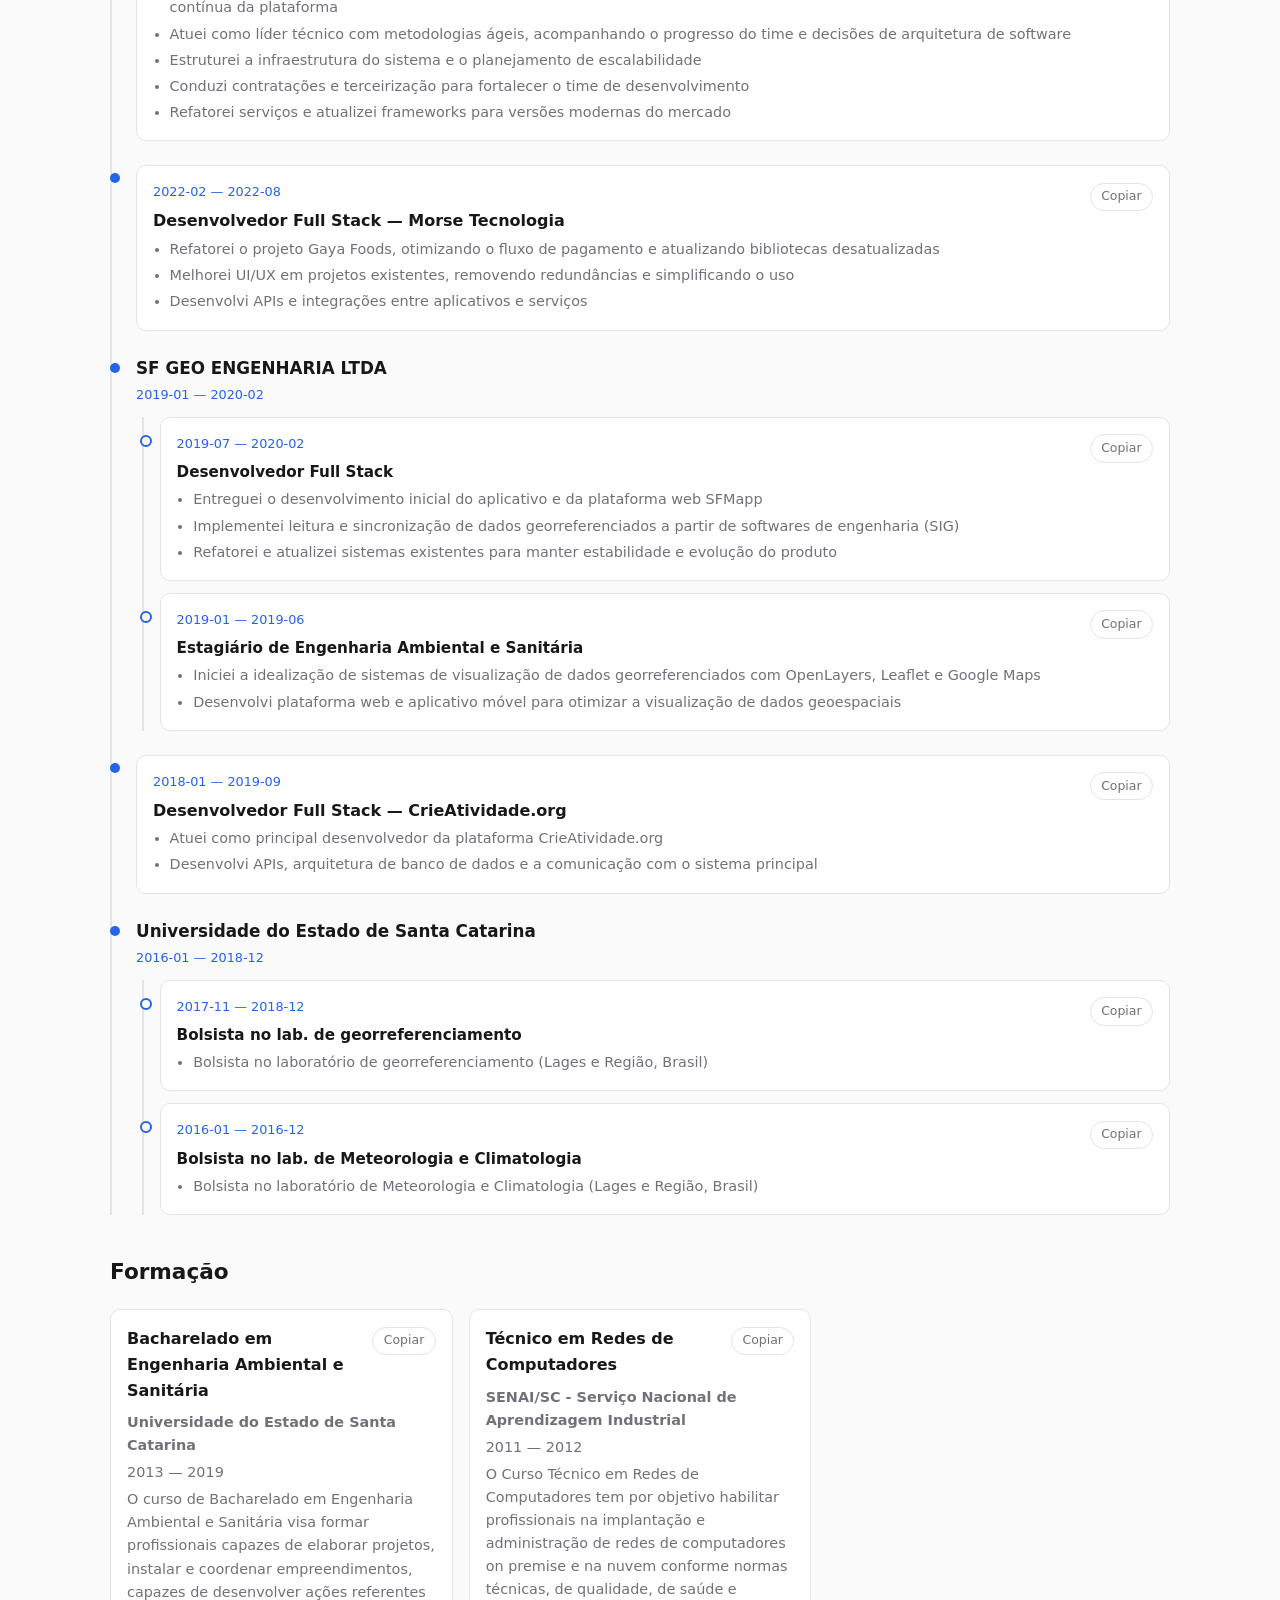
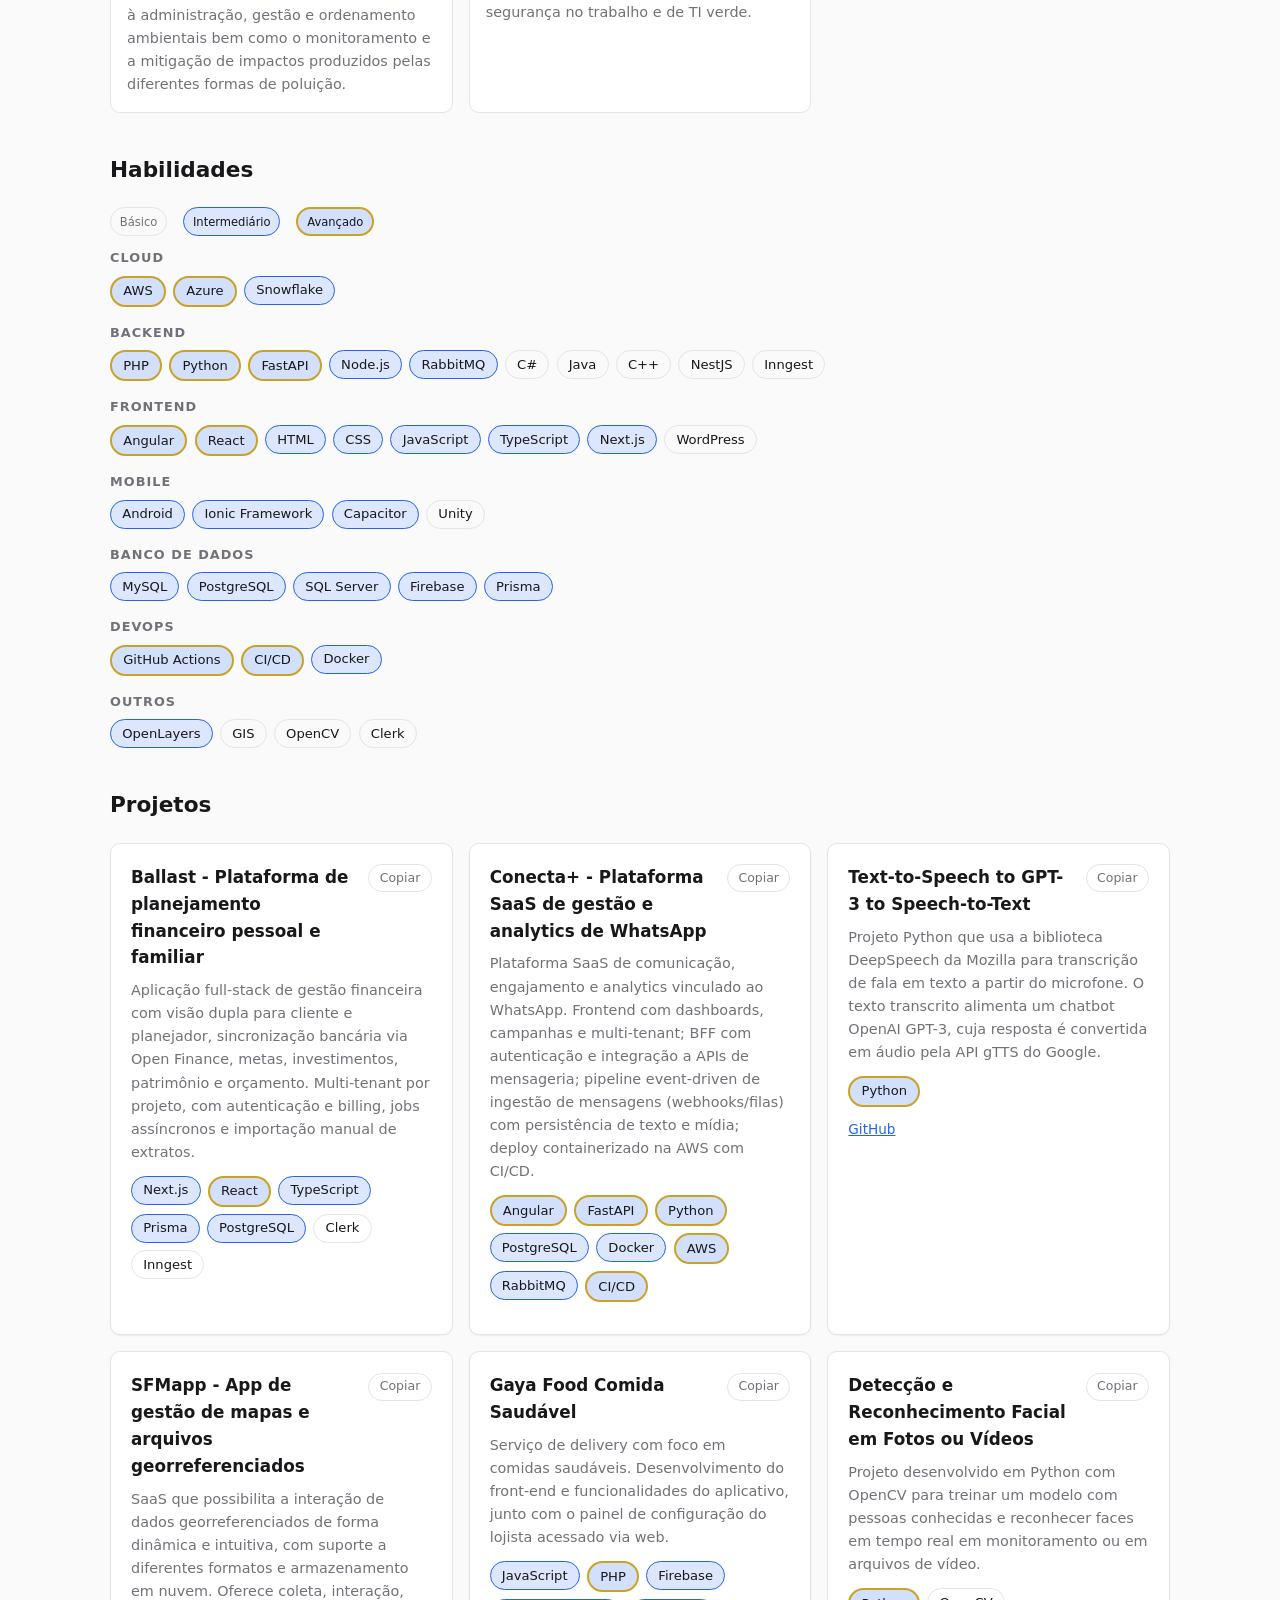
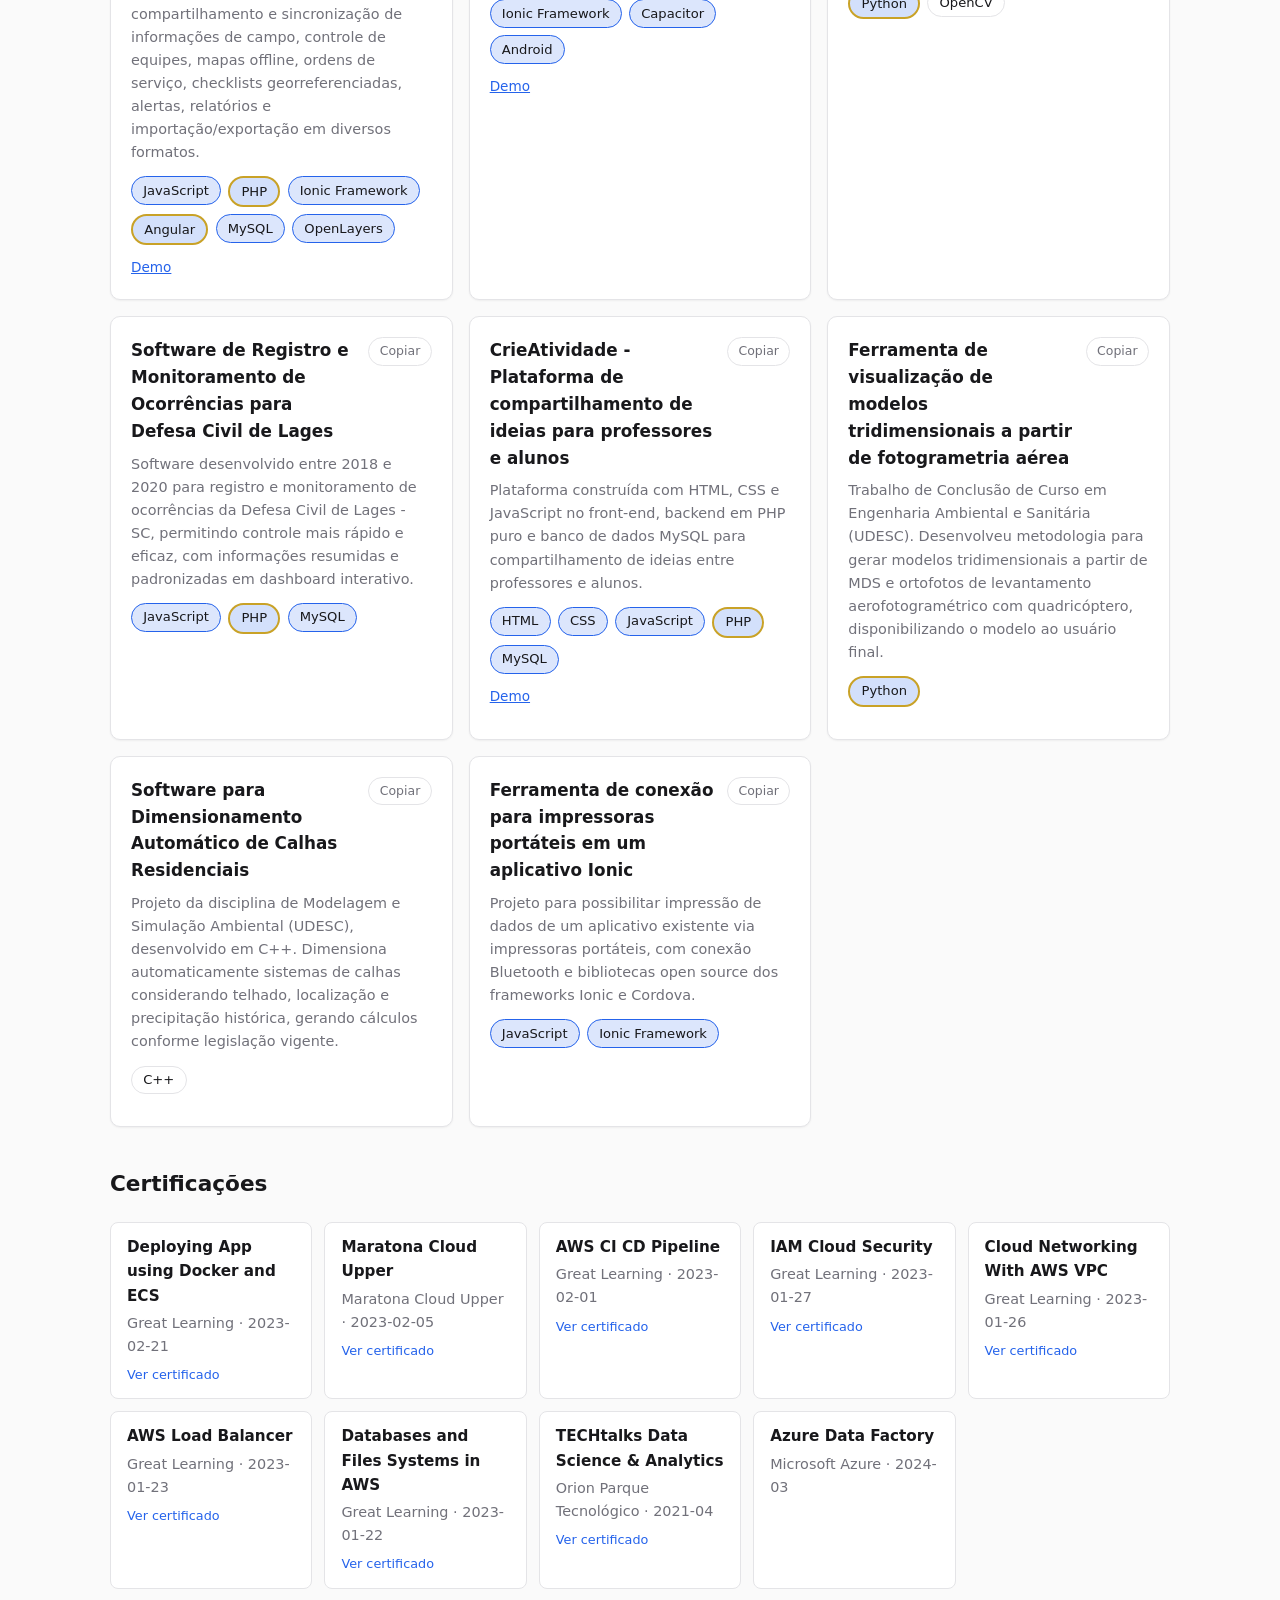
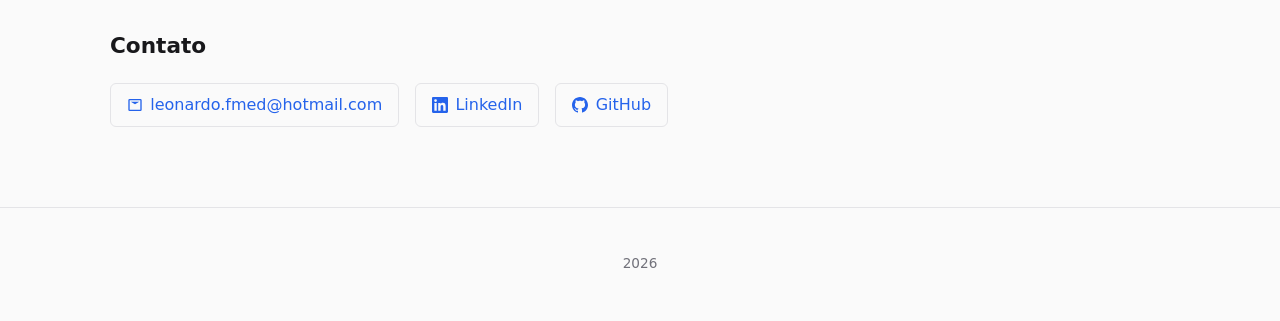
==== commit 5a3d829c: "deploy: leonardofmed/curriculum@05a8f3085a14a4acc92bc4fa97700891cb01d671" ====
--- a/index.html
+++ b/index.html
@@ -21,5 +21,5 @@
 <style>@media print{body{background:#fff;color:#000;font-size:11pt}}:root{--bg:#fafafa;--surface:#ffffff;--surface-2:#f4f4f5;--text:#18181b;--text-muted:#71717a;--border:#e4e4e7;--accent:#2563eb;--shadow-sm:0 1px 2px rgba(0, 0, 0, .05);--shadow:0 4px 12px rgba(0, 0, 0, .08);--contrib-0:#ebedf0;--contrib-1:#9be9a8;--contrib-2:#40c463;--contrib-3:#30a14e;--contrib-4:#216e39}*{box-sizing:border-box}html{scroll-behavior:smooth}body{margin:0;font-family:Segoe UI,system-ui,-apple-system,sans-serif;background:var(--bg);color:var(--text);line-height:1.6}</style><link rel="stylesheet" href="styles-5BHSO7VQ.css" media="print" onload="this.media='all'"><noscript><link rel="stylesheet" href="styles-5BHSO7VQ.css"></noscript></head>
 <body>
   <app-root></app-root>
-<link rel="modulepreload" href="chunk-62UPCIAF.js"><link rel="modulepreload" href="chunk-LYLGS6MD.js"><link rel="modulepreload" href="chunk-IBMKZVDB.js"><link rel="modulepreload" href="chunk-3UAG3ARE.js"><script src="polyfills-5CFQRCPP.js" type="module"></script><script src="main-YZVUXDTR.js" type="module"></script></body>
+<link rel="modulepreload" href="chunk-62UPCIAF.js"><link rel="modulepreload" href="chunk-LYLGS6MD.js"><link rel="modulepreload" href="chunk-IBMKZVDB.js"><link rel="modulepreload" href="chunk-3UAG3ARE.js"><script src="polyfills-5CFQRCPP.js" type="module"></script><script src="main-N26LAYEO.js" type="module"></script></body>
 </html>
